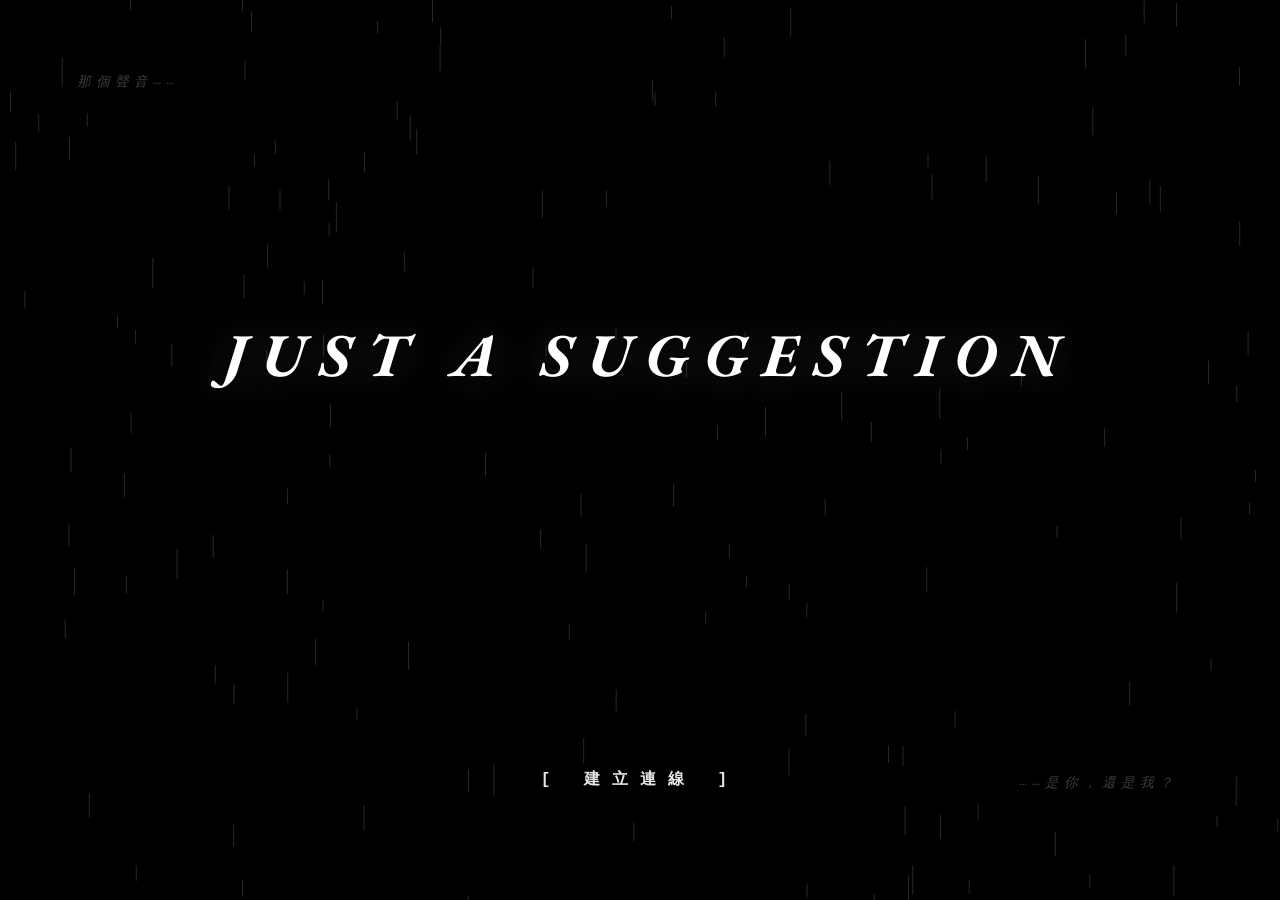
==== Just_A_Suggestion_v2/static/index.html @ a945b435 "feat: stabilize Manga Soul engine with improved UI scaling and mandatory interaction v3.1" ====
<!DOCTYPE html>
<html lang="zh-TW">
<head>
    <meta charset="UTF-8">
    <meta name="viewport" content="width=device-width, initial-scale=1.0">
    <title>Just a Suggestion | 只是一個建議</title>
    <link rel="stylesheet" href="style_v21_final.css">
    <link href="https://fonts.googleapis.com/css2?family=Noto+Sans+TC:wght@300;400;700&family=EB+Garamond:ital,wght@0,400;1,400&display=swap" rel="stylesheet">
</head>
    <!-- 全域降雨效果層 -->
    <canvas id="rain-canvas" style="position: fixed; inset: 0; z-index: 600; pointer-events: none; opacity: 0.4;"></canvas>

    <div id="overlay">
        <!-- 全螢幕動態影片背景 -->
        <video id="cover-video" autoplay muted loop playsinline style="
            position: absolute; inset: 0;
            width: 100%; height: 100%;
            object-fit: cover;
            filter: brightness(0.5) contrast(1.2) grayscale(0.2);
            z-index: 0;
        ">
            <source src="assets/video.mp4" type="video/mp4">
        </video>

        <!-- 腦內聲音雜訊：局部掃描線效果 (位於畫面中上方) -->
        <div class="consciousness-glitch" style="
            position: absolute; top: 20%; left: 50%; transform: translateX(-50%);
            width: 300px; height: 300px;
            background: repeating-linear-gradient(0deg, transparent, transparent 1px, rgba(255,255,255,0.03) 1px, rgba(255,255,255,0.03) 2px);
            z-index: 1; pointer-events: none;
            mask-image: radial-gradient(circle, black 30%, transparent 70%);
            mix-blend-mode: overlay;
        "></div>

        <!-- 畫面暈影 (Vignetting) -->
        <div style="
            position: absolute; inset: 0;
            background: radial-gradient(circle, transparent 20%, rgba(0,0,0,0.7) 100%);
            z-index: 2; pointer-events: none;
        "></div>

        <!-- [文字錯位佈局] -->
        
        <!-- 左上角低語 -->
        <div style="
            position: absolute; top: 8vh; left: 6vw; z-index: 5;
            color: rgba(120, 120, 120, 0.5);
            font-family: 'EB Garamond', serif; font-style: italic;
            font-size: 0.85rem; letter-spacing: 5px;
            animation: text-float 8s ease-in-out infinite;
        ">那個聲音⋯⋯</div>

        <!-- 右下角回響 -->
        <div style="
            position: absolute; bottom: 12vh; right: 8vw; z-index: 5;
            color: rgba(120, 120, 120, 0.5);
            font-family: 'EB Garamond', serif; font-style: italic;
            font-size: 0.85rem; letter-spacing: 5px;
            animation: text-float 8s ease-in-out infinite reverse;
        ">⋯⋯是你，還是我？</div>

        <!-- 核心內容區 -->
        <div style="
            position: relative; z-index: 4;
            display: flex; flex-direction: column; align-items: center;
            height: 100%; width: 100%;
        ">
            <!-- [響應式標題] 寬屏單行，豎屏雙行 -->
            <div style="margin-top: 35vh; width: 100%; text-align: center; padding: 0 5vw; box-sizing: border-box;">
                <div class="title-ink-wrapper">
                    <h1 class="ink-title">
                        JUST A<br class="br-mobile"> SUGGESTION
                    </h1>
                </div>
            </div>

            <!-- [去框化按鈕] -->
            <div style="margin-top: auto; padding-bottom: 10vh;">
                <button class="btn-terminal" onclick="startGame()">
                    [ 建立連線 ]
                </button>
            </div>
        </div>
    </div>

    <div id="game-container" style="border: none; box-shadow: none; padding: 0; width: 100vw; height: 100vh; max-width: none;">
        <!-- 儀表板改為隱藏狀態，保留 DOM 供 JS 更新數據，但不再顯示 -->
        <header id="monitor-dashboard" style="display: none;"></header>

        <div id="scene-container" style="flex: 1; border: none; margin: 0; max-height: none; background: #000;">
            <!-- 移除 OSD 條 -->
            <div id="monitor-osd-bar" style="display: none;"></div>
            
            <img id="scene-image" src="" alt="Game Scene" style="filter: contrast(1.1) brightness(0.9); object-fit: cover;">
            <div id="memory-fragment"></div>
            <div class="vignette" style="background: radial-gradient(ellipse, transparent 50%, rgba(0,0,0,0.7) 100%);"></div>
            <div id="noise-layer"></div>
            <div class="panel-border" style="display: none;"></div>
        </div>

        <div id="dialogue-box" style="background: transparent; border: none; text-align: center; padding: 20px 10%; margin-bottom: 20px;">
            <div id="status-indicator" style="font-family: 'Courier New', monospace; font-size: 0.6rem; color: rgba(255,255,255,0.1); letter-spacing: 5px; margin-bottom: 10px;">[SYNCED]</div>
            <div id="speaker" style="font-family: 'Courier New', monospace; color: #444; font-size: 0.75rem; letter-spacing: 6px; margin-bottom: 15px; text-transform: uppercase;">青年</div>
            <p id="text-content" style="font-family: 'EB Garamond', serif; font-size: 1.25rem; line-height: 1.8; color: #999; font-style: italic; text-shadow: 0 0 20px rgba(0,0,0,1);">......</p>
        </div>
        <p id="narrator-text" style="color: #333; text-align: center; font-size: 0.75rem; letter-spacing: 2px; font-style: italic;"></p>

        <div id="input-area" style="width: 50%; max-width: 500px; margin: 0 auto 50px auto; border: none; border-bottom: 1px solid rgba(255,255,255,0.1); padding: 5px 0;">
            <input type="text" id="suggestion-input" placeholder="在影子的深處，你正想著..." autocomplete="off" style="background: transparent; border: none; color: #fff; font-family: 'Courier New', monospace; font-size: 0.9rem; padding: 10px; width: 100%; outline: none; letter-spacing: 2px;">
            <button id="submit-btn" onclick="sendSuggestion()" style="background: transparent; border: none; color: #444; font-family: 'Courier New', monospace; letter-spacing: 4px; cursor: pointer; text-transform: uppercase; font-size: 0.75rem;">Enter</button>
        </div>
        
        <div id="inventory-display" style="margin-top: 10px; font-size: 0.8rem; color: #555;">
            物品: <span id="inventory-list">無</span>
        </div>
    </div>

    <!-- 音效與 BGM (可替換) -->
    <audio id="bgm" loop>
        <source src="https://ia800109.us.archive.org/30/items/DarkAmbient_728/DarkAmbient.mp3" type="audio/mpeg">
    </audio>

    <div id="prologue-overlay" style="display: none;">
        <div id="skip-btn" onclick="skipPrologue()">SKIP >></div>
    </div>

    <script>
        // 優化影片循環效果：減少結尾重置時的閃爍感
        window.addEventListener('DOMContentLoaded', () => {
            const video = document.getElementById('cover-video');
            if (video) {
                // 監控影片時間，在快結束前 0.5 秒開始淡出
                video.addEventListener('timeupdate', function() {
                    const buffer = 0.5;
                    if (video.duration - video.currentTime < buffer) {
                        video.style.opacity = '0';
                        video.style.transition = 'opacity 0.5s ease';
                    } else if (video.currentTime < buffer) {
                        video.style.opacity = '1';
                    }
                });

                // 影片結束時瞬間回到開頭並重新播放，同時恢復透明度
                video.onended = function() {
                    video.currentTime = 0.1; // 避開可能存在的檔案頭部空白
                    video.play();
                    video.style.opacity = '1';
                };
            }
        });
    </script>
    <script src="game.js"></script>
</body>
</html>
---- Just_A_Suggestion_v2/static/style_v21_final.css ----
:root {
    --bg-color: #050505;
    --text-color: #d1d1d1;
    --accent-color: #222;
    --danger-color: #8b0000;
    --trust-color: #2f4f4f;
    --font-main: 'Noto Sans TC', sans-serif;
}

* {
    margin: 0;
    padding: 0;
    box-sizing: border-box;
}

body {
    background-color: var(--bg-color);
    color: var(--text-color);
    font-family: var(--font-main);
    overflow: hidden;
    height: 100dvh; /* 使用動態視窗高度 */
    display: flex;
    justify-content: center;
    align-items: center;
    padding: env(safe-area-inset-top) env(safe-area-inset-right) env(safe-area-inset-bottom) env(safe-area-inset-left);
}

#game-container {
    width: 98vw;
    max-width: 1200px;
    height: 98dvh;
    position: relative;
    display: flex;
    flex-direction: column;
    align-items: center; /* 強制所有子元素水平置中 */
    padding: 0.5rem clamp(0.5rem, 2vh, 1.5rem) clamp(0.5rem, 2vh, 1.5rem) clamp(0.5rem, 2vh, 1.5rem);
    background: #000;
    border: 1px solid #1a1a1a;
    box-shadow: 0 0 100px rgba(0,0,0,1);
    opacity: 1;
}

/* 夢境序章 */
#prologue-overlay {
    position: fixed;
    top: 0; left: 0; width: 100%; height: 100%;
    background: #000;
    z-index: 200;
    display: flex;
    justify-content: center;
    align-items: center;
    color: #eee;
    font-size: 1.5rem;
    letter-spacing: 5px;
    text-align: center;
    padding: 2em;
}

#skip-btn {
    position: absolute;
    top: 30px;
    right: 40px;
    font-size: 0.8rem;
    color: #444;
    letter-spacing: 2px;
    cursor: pointer;
    border: 1px solid #222;
    padding: 5px 15px;
    transition: all 0.3s;
    z-index: 210;
}

#skip-btn:hover {
    color: #888;
    border-color: #555;
    background: rgba(255,255,255,0.05);
}

.dream-text {
    opacity: 0;
    animation: dream-fade 4s ease-in-out forwards;
}

@keyframes dream-fade {
    0% { opacity: 0; filter: blur(10px); }
    30% { opacity: 1; filter: blur(0px); }
    70% { opacity: 1; filter: blur(0px); }
    100% { opacity: 0; filter: blur(5px); }
}

/* 監視器啟動故障效果 */
.power-on-glitch {
    animation: glitch-boot 0.8s steps(1) infinite;
}

@keyframes glitch-boot {
    0% { opacity: 0; transform: scale(1.1) skew(5deg); filter: brightness(2) contrast(2); }
    10% { opacity: 1; transform: scale(1) skew(0deg); filter: none; }
    20% { opacity: 0.5; transform: translate(10px, -5px); }
    30% { opacity: 1; filter: hue-rotate(90deg); }
    40% { opacity: 0; }
    50% { opacity: 1; transform: scaleY(0.1); }
    60% { opacity: 1; transform: scaleY(1); }
    100% { opacity: 1; }
}

/* 遮罩/開場效果 */
#overlay {
    position: absolute;
    top: 0; left: 0; width: 100%; height: 100%;
    background: #000;
    z-index: 100;
    display: flex;
    flex-direction: column;
    justify-content: center;
    align-items: center;
    transition: opacity 1.5s ease;
}

#overlay img {
    mask-image: radial-gradient(circle, black 50%, transparent 100%);
    filter: contrast(1.5) grayscale(1) brightness(0.7);
    margin-bottom: 20px;
    width: 50% !important;
    max-width: 500px;
}

/* 墨跡化標題樣式 */
.title-ink-wrapper {
    display: inline-block;
    filter: drop-shadow(0 0 15px rgba(255,255,255,0.1));
}

.ink-title {
    font-family: 'EB Garamond', serif;
    font-size: clamp(1.8rem, 6vw, 3.8rem);
    font-weight: 700;
    letter-spacing: 15px;
    margin-right: -15px;
    color: #fff;
    text-transform: uppercase;
    font-style: italic;
    animation: ink-breathe 8s ease-in-out infinite;
    text-shadow: 0 0 20px rgba(0,0,0,0.9), 0 5px 30px rgba(0,0,0,0.8);
    display: inline-block;
    white-space: nowrap;
}

/* 響應式：豎屏時允許換行並縮小字級 */
@media (max-aspect-ratio: 1/1) {
    .ink-title {
        white-space: normal;
        line-height: 1.2;
        letter-spacing: 10px;
        margin-right: -10px;
        font-size: clamp(2rem, 10vw, 3rem);
    }
    .br-mobile { display: block !important; }
}

@media (min-aspect-ratio: 1/1) {
    .br-mobile { display: none !important; }
}

@keyframes ink-breathe {
    0%, 100% { opacity: 0.5; filter: blur(1.5px); letter-spacing: 22px; }
    50% { opacity: 0.85; filter: blur(0px); letter-spacing: 24px; }
}

/* 去框化終端按鈕 */
.btn-terminal {
    background: transparent;
    border: none;
    color: rgba(255, 255, 255, 0.9);
    font-family: 'Courier New', monospace;
    font-weight: bold;
    font-size: 1rem;
    letter-spacing: 12px;
    cursor: pointer;
    transition: all 0.5s ease;
    padding: 20px;
    text-transform: uppercase;
    text-shadow: 0 0 10px rgba(0,0,0,0.8), 0 0 20px rgba(0,0,0,0.5);
}

.btn-terminal:hover {
    color: #fff;
    text-shadow: 0 0 25px rgba(255,255,255,0.6);
    letter-spacing: 16px;
    transform: translateY(-3px);
}

/* 文字漂浮低語 */
@keyframes text-float {
    0%, 100% { transform: translate(0, 0); opacity: 0.3; }
    50% { transform: translate(5px, -5px); opacity: 0.6; }
}

/* 遊戲儀表板 */
#monitor-dashboard {
    flex-shrink: 0; /* 禁止壓縮，保護數值可見性 */
    display: flex;
    justify-content: space-between;
    gap: 1rem;
    margin-bottom: 1rem;
    background: #050505;
    padding: 1rem;
    border: 1px solid #1a1a1a;
    background-image: 
        linear-gradient(rgba(0, 255, 0, 0.05) 1px, transparent 1px),
        linear-gradient(90deg, rgba(0, 255, 0, 0.05) 1px, transparent 1px);
    background-size: 20px 20px;
    position: relative;
    overflow: visible; /* 允許數值文字稍微溢出以防切斷 */
}

.monitor-item { flex: 1; display: flex; flex-direction: column; gap: 0.5rem; position: relative; }
.wave-label-container { display: flex; align-items: center; gap: 0.5rem; z-index: 3; }
.anatomical-brain, .anatomical-heart { width: clamp(30px, 6vw, 45px); height: clamp(30px, 6vw, 45px); transition: transform 0.3s; }
.anatomical-brain:hover, .anatomical-heart:hover { transform: scale(1.1); }
.anatomical-brain { color: var(--trust-color); filter: drop-shadow(0 0 15px var(--trust-color)) brightness(1.6); }
.anatomical-heart { color: var(--danger-color); filter: drop-shadow(0 0 15px var(--danger-color)) brightness(1.6); }
.vitals-label { font-size: clamp(0.6rem, 1.5vw, 0.75rem); color: #aaa; letter-spacing: 2px; font-weight: bold; text-shadow: 0 0 5px rgba(0,0,0,0.5); }
.canvas-wrapper { 
    position: relative; 
    height: clamp(40px, 8vh, 60px); 
    background: rgba(0,0,0,0.3); 
    border: 1px solid #111; 
}
#ecg-canvas, #eeg-canvas { width: 100%; height: 100%; }

.monitor-text {
    position: absolute;
    top: 0.3rem;
    right: 0.5rem;
    font-size: clamp(0.7rem, 1.8vw, 0.9rem);
    font-family: monospace;
    color: #ffffff; /* 強制白色 */
    text-shadow: 0 0 8px rgba(0,0,0,1), 0 0 3px rgba(0,0,0,1); /* 多層陰影防止被波形擋住 */
    font-weight: bold;
    pointer-events: none;
    z-index: 5;
}
.monitor-text.danger { color: #ff3333; text-shadow: 0 0 10px rgba(0,0,0,1); }

/* 行動裝置適應性優化 */
@media (max-width: 600px) {
    #monitor-dashboard {
        flex-direction: column;
        gap: 0.8rem;
        padding: 0.8rem;
    }
    
    .monitor-item {
        width: 100%;
    }
    
    .canvas-wrapper {
        height: 50px;
    }
    
    #scene-container {
        max-height: 40vh; /* 手機版畫面縮小，讓出空間給對話與輸入 */
    }
    
    #dialogue-box {
        padding: 0.8rem;
        min-height: 100px;
    }
    
    #text-content {
        line-height: 1.4;
    }
}

@media (max-height: 500px) and (orientation: landscape) {
    /* 針對橫向超矮螢幕的特殊優化 */
    #monitor-dashboard { display: none; } /* 隱藏儀表板以確保能看到畫面與對話 */
    #scene-container { max-height: 45vh; }
}

/* 核心圖片容器 - 強制 16:9 電影比例 */
#scene-container {
    width: 85%; /* 等比例縮小寬度 */
    margin: 0 auto 1.5rem auto; /* 靠上、置中，增加下方間距 */
    flex-shrink: 0; /* 禁止被壓縮 */
    aspect-ratio: 16 / 9; /* 鎖定 16:9 比例 */
    display: flex;
    align-items: center;
    justify-content: center;
    position: relative;
    background: #000;
    border: 1px solid #1a1a1a;
    overflow: hidden;
    max-height: 50vh; /* 限制最大高度 */
    box-shadow: inset 0 0 50px rgba(0,0,0,0.9), 0 10px 30px rgba(0,0,0,0.5);
}

#scene-image {
    width: 100%;
    height: 100%;
    object-fit: cover; /* 讓圖片填滿容器，確保 16:9 構圖震撼力 */
    display: block;
    filter: contrast(1.1) grayscale(1) brightness(0.85);
    transition: opacity 1s;
    z-index: 1;
}

/* 監視器標示 */
#monitor-osd-bar {
    position: absolute; top: 0; left: 0; width: 100%; height: 30px;
    background: rgba(0, 0, 0, 0.7);
    display: flex; justify-content: space-between; align-items: center;
    padding: 0 15px; z-index: 10;
    font-family: monospace;
}

.osd-text { color: #4df163; font-size: 0.75rem; }
#rec-indicator { color: #ff0000; font-size: 0.7rem; animation: blink 1s step-end infinite; }
@keyframes blink { 50% { opacity: 0; } }

/* 對話與輸入區 */
#dialogue-box {
    width: 100%; /* 確保對話框佔滿可視寬度並內容置中 */
    flex-shrink: 0;
    padding: clamp(1rem, 3vh, 1.5rem);
    background: #080808;
    border-top: 1px solid #151515;
    min-height: clamp(100px, 15vh, 150px);
    overflow-y: auto; /* 預防文字溢出 */
}

#speaker { font-size: clamp(0.7rem, 1.5vw, 0.8rem); color: #444; letter-spacing: 3px; margin-bottom: 0.5rem; }
#text-content { font-size: clamp(0.9rem, 2.5vw, 1.1rem); line-height: 1.6; color: #999; }
#desc-content { font-size: clamp(0.75rem, 2vw, 0.85rem); color: #555; margin-top: 0.5rem; }

#input-area {
    flex-shrink: 0;
    margin-top: 1rem;
    display: flex;
    border: 1px solid #151515;
}

#suggestion-input {
    flex: 1;
    background: transparent;
    border: none;
    color: #fff;
    padding: clamp(10px, 2vh, 15px);
    font-size: clamp(0.9rem, 2vw, 1rem);
    outline: none;
}

#submit-btn {
    background: #111; color: #555; border: none; padding: 0 clamp(15px, 4vw, 30px);
    cursor: pointer; transition: 0.3s;
    font-size: clamp(0.8rem, 2vw, 1rem);
}
#submit-btn:hover { background: #222; color: #fff; }

#inventory-display {
    flex-shrink: 0;
    margin-top: 0.5rem;
    font-size: clamp(0.7rem, 1.5vw, 0.8rem);
    color: #444;
}

.monologue-style { font-style: italic; color: #888; }
.vignette {
    position: absolute; top: 0; left: 0; right: 0; bottom: 0;
    background: radial-gradient(circle, transparent 40%, rgba(0,0,0,0.8) 100%);
    pointer-events: none;
    z-index: 5;
}

/* 記憶碎片 - 劇院式浮層 */
#memory-fragment {
    position: absolute;
    top: 50%;
    left: 50%;
    transform: translate(-50%, -50%);
    z-index: 50;
    color: #fff;
    font-family: 'EB Garamond', serif;
    font-style: italic;
    font-size: clamp(1.2rem, 3vw, 1.8rem);
    text-shadow: 0 0 15px rgba(255,255,255,0.6), 0 0 30px rgba(0,0,0,1);
    text-align: center;
    width: 80%;
    pointer-events: none;
    opacity: 0;
    letter-spacing: 10px;
    transition: opacity 1.5s ease;
}

#memory-fragment.fragment-glitch {
    animation: fragment-ink-reveal 6s ease-in-out forwards;
}

@keyframes fragment-ink-reveal {
    0% { opacity: 0; filter: blur(15px); letter-spacing: 20px; }
    20% { opacity: 1; filter: blur(0px); letter-spacing: 6px; }
    80% { opacity: 1; filter: blur(0px); letter-spacing: 6px; }
    100% { opacity: 0; filter: blur(5px); letter-spacing: 10px; }
}
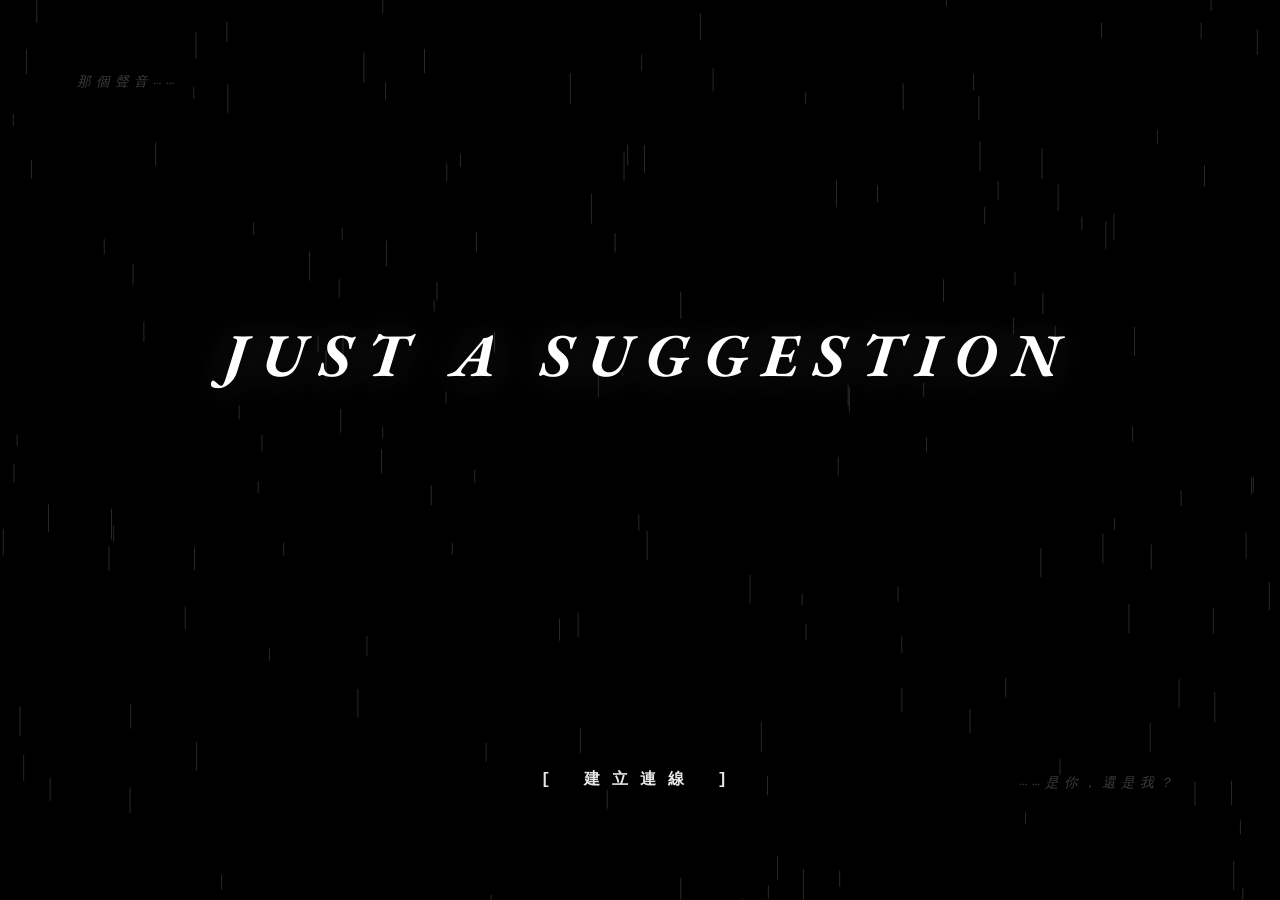
==== commit bd7a5642: "feat(Just_A_Suggestion_v2): implement emergent sandbox endings, split UI dialogue/narration, and opt" ====
--- a/Just_A_Suggestion_v2/static/index.html
+++ b/Just_A_Suggestion_v2/static/index.html
@@ -101,9 +101,9 @@
         <div id="dialogue-box" style="background: transparent; border: none; text-align: center; padding: 20px 10%; margin-bottom: 20px;">
             <div id="status-indicator" style="font-family: 'Courier New', monospace; font-size: 0.6rem; color: rgba(255,255,255,0.1); letter-spacing: 5px; margin-bottom: 10px;">[SYNCED]</div>
             <div id="speaker" style="font-family: 'Courier New', monospace; color: #444; font-size: 0.75rem; letter-spacing: 6px; margin-bottom: 15px; text-transform: uppercase;">青年</div>
-            <p id="text-content" style="font-family: 'EB Garamond', serif; font-size: 1.25rem; line-height: 1.8; color: #999; font-style: italic; text-shadow: 0 0 20px rgba(0,0,0,1);">......</p>
+            <p id="text-content" style="font-family: 'EB Garamond', serif; font-size: 1.35rem; line-height: 1.8; color: #ffffff; font-style: italic; text-shadow: 0 0 20px rgba(0,0,0,1);">......</p>
         </div>
-        <p id="narrator-text" style="color: #333; text-align: center; font-size: 0.75rem; letter-spacing: 2px; font-style: italic;"></p>
+        <p id="narrator-text" style="color: #666666; text-align: center; font-size: 0.85rem; letter-spacing: 2px; font-style: italic;"></p>
 
         <div id="input-area" style="width: 50%; max-width: 500px; margin: 0 auto 50px auto; border: none; border-bottom: 1px solid rgba(255,255,255,0.1); padding: 5px 0;">
             <input type="text" id="suggestion-input" placeholder="在影子的深處，你正想著..." autocomplete="off" style="background: transparent; border: none; color: #fff; font-family: 'Courier New', monospace; font-size: 0.9rem; padding: 10px; width: 100%; outline: none; letter-spacing: 2px;">
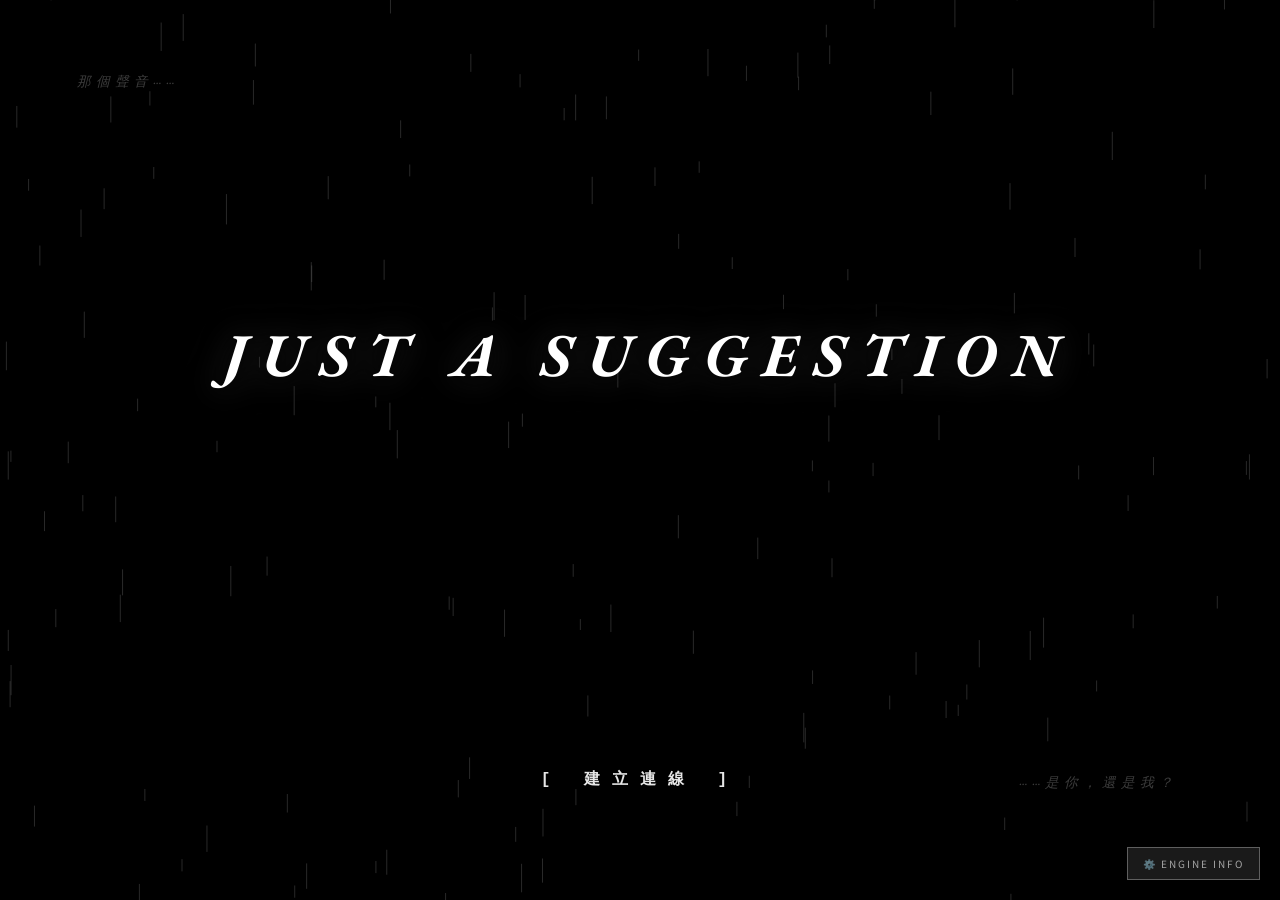
==== commit 780cc266: "feat(v34.0): Emotional-first narrative + Heavy Ink Noir V33.8 + resistance mechanic" ====
--- a/Just_A_Suggestion_v2/static/index.html
+++ b/Just_A_Suggestion_v2/static/index.html
@@ -87,23 +87,49 @@
         <!-- 儀表板改為隱藏狀態，保留 DOM 供 JS 更新數據，但不再顯示 -->
         <header id="monitor-dashboard" style="display: none;"></header>
 
-        <div id="scene-container" style="flex: 1; border: none; margin: 0; max-height: none; background: #000;">
+        <div id="scene-container" style="flex: 1; border: none; margin: 0; max-height: none; background: #000; position: relative;">
             <!-- 移除 OSD 條 -->
             <div id="monitor-osd-bar" style="display: none;"></div>
             
-            <img id="scene-image" src="" alt="Game Scene" style="filter: contrast(1.1) brightness(0.9); object-fit: cover;">
+            <img id="scene-image" src="" alt="Game Scene" style="filter: contrast(1.1) brightness(0.9); object-fit: cover; width: 100%; height: 100%;">
             <div id="memory-fragment"></div>
             <div class="vignette" style="background: radial-gradient(ellipse, transparent 50%, rgba(0,0,0,0.7) 100%);"></div>
             <div id="noise-layer"></div>
             <div class="panel-border" style="display: none;"></div>
+
+            <!-- ⭐ 台詞疊加在圖片上中間 -->
+            <div id="dialogue-box" style="
+                position: absolute;
+                bottom: 18%;
+                left: 50%;
+                transform: translateX(-50%);
+                width: 80%;
+                text-align: center;
+                background: linear-gradient(transparent, rgba(0,0,0,0.6) 30%, rgba(0,0,0,0.6) 70%, transparent);
+                padding: 20px 40px;
+                border-radius: 4px;
+                z-index: 10;
+            ">
+                <div id="status-indicator" style="font-family: 'Courier New', monospace; font-size: 0.6rem; color: rgba(255,255,255,0.15); letter-spacing: 5px; margin-bottom: 6px;">[SYNCED]</div>
+                <div id="speaker" style="font-family: 'Courier New', monospace; color: #888; font-size: 0.7rem; letter-spacing: 6px; margin-bottom: 10px; text-transform: uppercase;">青年</div>
+                <p id="text-content" style="font-family: 'EB Garamond', serif; font-size: 1.4rem; line-height: 1.9; color: #ffffff; font-style: italic; text-shadow: 0 2px 12px rgba(0,0,0,1), 0 0 30px rgba(0,0,0,0.8); margin: 0;">......</p>
+            </div>
         </div>
 
-        <div id="dialogue-box" style="background: transparent; border: none; text-align: center; padding: 20px 10%; margin-bottom: 20px;">
-            <div id="status-indicator" style="font-family: 'Courier New', monospace; font-size: 0.6rem; color: rgba(255,255,255,0.1); letter-spacing: 5px; margin-bottom: 10px;">[SYNCED]</div>
-            <div id="speaker" style="font-family: 'Courier New', monospace; color: #444; font-size: 0.75rem; letter-spacing: 6px; margin-bottom: 15px; text-transform: uppercase;">青年</div>
-            <p id="text-content" style="font-family: 'EB Garamond', serif; font-size: 1.35rem; line-height: 1.8; color: #ffffff; font-style: italic; text-shadow: 0 0 20px rgba(0,0,0,1);">......</p>
-        </div>
-        <p id="narrator-text" style="color: #666666; text-align: center; font-size: 0.85rem; letter-spacing: 2px; font-style: italic;"></p>
+        <!-- ⭐ 旁白固定在底部 -->
+        <p id="narrator-text" style="
+            color: #888888;
+            text-align: center;
+            font-size: 0.8rem;
+            letter-spacing: 2px;
+            font-style: italic;
+            padding: 10px 10%;
+            min-height: 2.5em;
+            line-height: 1.8;
+            background: rgba(0,0,0,0.85);
+            border-top: 1px solid rgba(255,255,255,0.05);
+            margin: 0;
+        "></p>
 
         <div id="input-area" style="width: 50%; max-width: 500px; margin: 0 auto 50px auto; border: none; border-bottom: 1px solid rgba(255,255,255,0.1); padding: 5px 0;">
             <input type="text" id="suggestion-input" placeholder="在影子的深處，你正想著..." autocomplete="off" style="background: transparent; border: none; color: #fff; font-family: 'Courier New', monospace; font-size: 0.9rem; padding: 10px; width: 100%; outline: none; letter-spacing: 2px;">
@@ -149,6 +175,19 @@
             }
         });
     </script>
+    <!-- 工程監控面板 (Debug Panel) -->
+    <div id="debug-toggle" onclick="toggleDebug()">⚙️ ENGINE INFO</div>
+    <div id="debug-panel">
+        <h3>ENGINE MONITOR v27.2</h3>
+        <div class="debug-item"><span>MODEL:</span> <span id="debug-model">-</span></div>
+        <div class="debug-item"><span>LATENCY:</span> <span id="debug-latency">-</span>s</div>
+        <div class="debug-item"><span>STATUS:</span> <span id="debug-status">IDLE</span></div>
+        <hr>
+        <div class="debug-item"><span>FINAL PROMPT:</span></div>
+        <div id="debug-prompt">Waiting for input...</div>
+        <div id="debug-error" style="color: #ff4444; margin-top: 10px; font-size: 10px; display: none;"></div>
+    </div>
+
     <script src="game.js"></script>
 </body>
 </html>
--- a/Just_A_Suggestion_v2/static/style_v21_final.css
+++ b/Just_A_Suggestion_v2/static/style_v21_final.css
@@ -402,4 +402,79 @@
     20% { opacity: 1; filter: blur(0px); letter-spacing: 6px; }
     80% { opacity: 1; filter: blur(0px); letter-spacing: 6px; }
     100% { opacity: 0; filter: blur(5px); letter-spacing: 10px; }
+}
+
+/* ── 工程監控面板 (Engine Monitor) ── */
+#debug-toggle {
+    position: fixed;
+    right: 20px;
+    bottom: 20px;
+    z-index: 2000;
+    background: rgba(255, 255, 255, 0.1);
+    border: 1px solid rgba(255, 255, 255, 0.3);
+    color: rgba(255, 255, 255, 0.6);
+    padding: 8px 15px;
+    font-size: 10px;
+    letter-spacing: 2px;
+    cursor: pointer;
+    backdrop-filter: blur(5px);
+    transition: all 0.3s ease;
+}
+
+#debug-toggle:hover {
+    background: rgba(255, 255, 255, 0.2);
+    color: #fff;
+}
+
+#debug-panel {
+    position: fixed;
+    right: 20px;
+    bottom: 60px;
+    width: 300px;
+    max-height: 400px;
+    background: rgba(0, 0, 0, 0.85);
+    border: 1px solid rgba(255, 255, 255, 0.2);
+    padding: 20px;
+    z-index: 1999;
+    display: none;
+    overflow-y: auto;
+    font-family: monospace;
+    font-size: 12px;
+    color: #aaa;
+    box-shadow: 0 10px 30px rgba(0,0,0,0.5);
+    backdrop-filter: blur(10px);
+}
+
+#debug-panel h3 {
+    font-size: 14px;
+    color: #fff;
+    margin-bottom: 15px;
+    letter-spacing: 1px;
+}
+
+.debug-item {
+    margin-bottom: 8px;
+    line-height: 1.4;
+}
+
+.debug-item span {
+    color: #555;
+    margin-right: 5px;
+    font-weight: bold;
+}
+
+#debug-prompt {
+    font-size: 10px;
+    background: rgba(255, 255, 255, 0.05);
+    padding: 10px;
+    margin-top: 5px;
+    white-space: pre-wrap;
+    word-break: break-all;
+    border-left: 2px solid #333;
+}
+
+hr {
+    border: none;
+    border-top: 1px solid #333;
+    margin: 15px 0;
 }
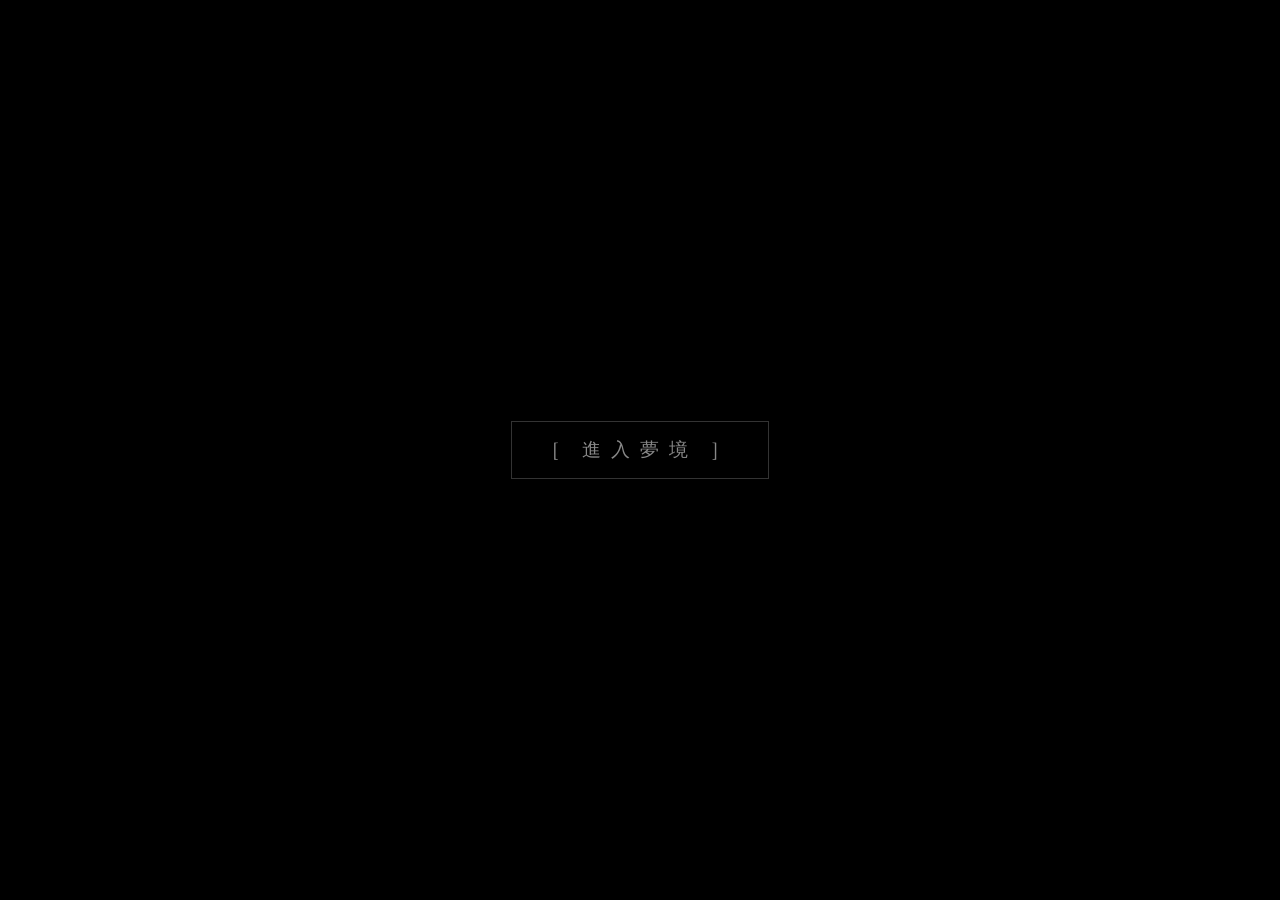
==== commit 87031081: "feat: 完成 Cinematic Intro 系統、音效無縫銜接與 UI 防閃爍優化" ====
--- a/Just_A_Suggestion_v2/static/index.html
+++ b/Just_A_Suggestion_v2/static/index.html
@@ -10,16 +10,90 @@
     <!-- 全域降雨效果層 -->
     <canvas id="rain-canvas" style="position: fixed; inset: 0; z-index: 600; pointer-events: none; opacity: 0.4;"></canvas>
 
+    <!-- 全域音效控制面板 -->
+    <div id="audio-panel" style="
+        position: fixed; top: 25px; left: 35px; z-index: 9999;
+        font-family: 'Courier New', monospace; font-size: 0.75rem;
+        letter-spacing: 3px; user-select: none;
+    ">
+        <!-- 主按鈕 -->
+        <div id="audio-toggle-btn" onclick="toggleAudioPanel()" style="
+            color: rgba(255,255,255,0.4); cursor: pointer;
+            border: 1px solid transparent; padding: 5px 10px;
+            transition: all 0.3s; text-transform: uppercase;
+            text-shadow: 0 0 10px rgba(0,0,0,0.9);
+        " onmouseover="this.style.color='#fff'; this.style.borderColor='rgba(255,255,255,0.4)';"
+           onmouseout="this.style.color='rgba(255,255,255,0.4)'; this.style.borderColor='transparent';">
+            ♪ AUDIO
+        </div>
+
+        <!-- 展開的控制面板 -->
+        <div id="audio-controls-panel" style="
+            display: none; margin-top: 6px;
+            background: rgba(0,0,0,0.75); border: 1px solid rgba(255,255,255,0.12);
+            padding: 14px 16px; backdrop-filter: blur(6px);
+            min-width: 200px;
+        ">
+            <!-- 靜音開關 -->
+            <div style="display: flex; align-items: center; justify-content: space-between; margin-bottom: 12px;">
+                <span style="color: rgba(255,255,255,0.5);">MUTE</span>
+                <div id="mute-btn" onclick="toggleAudio()" style="
+                    color: #88cc88; cursor: pointer; letter-spacing: 2px;
+                    border: 1px solid rgba(136,204,136,0.4); padding: 2px 8px;
+                    transition: all 0.3s; font-size: 0.7rem;
+                ">ON</div>
+            </div>
+
+            <div style="width: 100%; height: 1px; background: rgba(255,255,255,0.08); margin-bottom: 12px;"></div>
+
+            <!-- BGM 音量 -->
+            <div style="margin-bottom: 10px;">
+                <div style="color: rgba(255,255,255,0.4); margin-bottom: 5px; font-size: 0.7rem;">
+                    BGM &nbsp;<span id="bgm-vol-label" style="color:rgba(255,255,255,0.6)">30%</span>
+                </div>
+                <input id="bgm-slider" type="range" min="0" max="100" value="30"
+                    oninput="setBgmVolume(this.value)"
+                    style="width: 100%; accent-color: #aaa; cursor: pointer; height: 3px;">
+            </div>
+
+            <!-- 雨聲音量 -->
+            <div>
+                <div style="color: rgba(255,255,255,0.4); margin-bottom: 5px; font-size: 0.7rem;">
+                    RAIN &nbsp;<span id="rain-vol-label" style="color:rgba(255,255,255,0.6)">50%</span>
+                </div>
+                <input id="rain-slider" type="range" min="0" max="100" value="50"
+                    oninput="setRainVolume(this.value)"
+                    style="width: 100%; accent-color: #aaa; cursor: pointer; height: 3px;">
+            </div>
+        </div>
+    </div>
+
+    <!-- [新增] 前置入口：解鎖音訊並進入夢境 -->
+    <div id="pre-entry" style="
+        position: fixed; inset: 0; z-index: 10000;
+        background: #000; display: flex; align-items: center; justify-content: center;
+        transition: opacity 2s ease-in-out;
+    ">
+        <button onclick="enterDream()" style="
+            background: transparent; border: 1px solid rgba(255,255,255,0.2);
+            color: #888; padding: 15px 40px; cursor: pointer;
+            letter-spacing: 10px; font-family: 'EB Garamond', serif;
+            font-size: 1.2rem; transition: all 0.8s;
+        " onmouseover="this.style.color='#fff'; this.style.borderColor='#fff';" onmouseout="this.style.color='#888'; this.style.borderColor='rgba(255,255,255,0.2)';">
+            [ 進入夢境 ]
+        </button>
+    </div>
+
     <div id="overlay">
-        <!-- 全螢幕動態影片背景 -->
-        <video id="cover-video" autoplay muted loop playsinline style="
+        <!-- 全螢幕背景影片序列 -->
+        <video id="cover-video" muted playsinline style="
             position: absolute; inset: 0;
             width: 100%; height: 100%;
             object-fit: cover;
-            filter: brightness(0.5) contrast(1.2) grayscale(0.2);
-            z-index: 0;
+            z-index: 1;
+            filter: brightness(0.6) contrast(1.1);
         ">
-            <source src="assets/video.mp4" type="video/mp4">
+            <source src="assets/1.0.mp4" type="video/mp4">
         </video>
 
         <!-- 腦內聲音雜訊：局部掃描線效果 (位於畫面中上方) -->
@@ -38,6 +112,8 @@
             background: radial-gradient(circle, transparent 20%, rgba(0,0,0,0.7) 100%);
             z-index: 2; pointer-events: none;
         "></div>
+
+
 
         <!-- [文字錯位佈局] -->
         
@@ -59,11 +135,13 @@
             animation: text-float 8s ease-in-out infinite reverse;
         ">⋯⋯是你，還是我？</div>
 
-        <!-- 核心內容區 -->
-        <div style="
+        <!-- 核心內容區 (初始隱藏，待 2.0 動畫開始時顯現) -->
+        <div id="title-container" style="
             position: relative; z-index: 4;
             display: flex; flex-direction: column; align-items: center;
             height: 100%; width: 100%;
+            opacity: 0; transition: opacity 3s ease-in-out;
+            pointer-events: none; /* 防止動畫結束前誤觸按鈕 */
         ">
             <!-- [響應式標題] 寬屏單行，豎屏雙行 -->
             <div style="margin-top: 35vh; width: 100%; text-align: center; padding: 0 5vw; box-sizing: border-box;">
@@ -77,13 +155,13 @@
             <!-- [去框化按鈕] -->
             <div style="margin-top: auto; padding-bottom: 10vh;">
                 <button class="btn-terminal" onclick="startGame()">
-                    [ 建立連線 ]
+                    [ 深入雨夜 ]
                 </button>
             </div>
         </div>
     </div>
 
-    <div id="game-container" style="border: none; box-shadow: none; padding: 0; width: 100vw; height: 100vh; max-width: none;">
+    <div id="game-container" style="display: none; border: none; box-shadow: none; padding: 0; width: 100vw; height: 100vh; max-width: none; flex-direction: column;">
         <!-- 儀表板改為隱藏狀態，保留 DOM 供 JS 更新數據，但不再顯示 -->
         <header id="monitor-dashboard" style="display: none;"></header>
 
@@ -118,17 +196,18 @@
 
         <!-- ⭐ 旁白固定在底部 -->
         <p id="narrator-text" style="
-            color: #888888;
+            color: #c0c0c0;
             text-align: center;
-            font-size: 0.8rem;
+            font-size: 0.95rem;
             letter-spacing: 2px;
             font-style: italic;
-            padding: 10px 10%;
+            padding: 14px 10%;
             min-height: 2.5em;
-            line-height: 1.8;
-            background: rgba(0,0,0,0.85);
-            border-top: 1px solid rgba(255,255,255,0.05);
+            line-height: 1.9;
+            background: rgba(0,0,0,0.88);
+            border-top: 1px solid rgba(255,255,255,0.08);
             margin: 0;
+            text-shadow: 0 1px 6px rgba(0,0,0,1);
         "></p>
 
         <div id="input-area" style="width: 50%; max-width: 500px; margin: 0 auto 50px auto; border: none; border-bottom: 1px solid rgba(255,255,255,0.1); padding: 5px 0;">
@@ -141,39 +220,76 @@
         </div>
     </div>
 
-    <!-- 音效與 BGM (可替換) -->
-    <audio id="bgm" loop>
-        <source src="https://ia800109.us.archive.org/30/items/DarkAmbient_728/DarkAmbient.mp3" type="audio/mpeg">
-    </audio>
+    <!-- 結局全螢幕覆蓋層 -->
+    <div id="ending-screen" style="
+        position: fixed; top: 0; left: 0; width: 100vw; height: 100vh;
+        background: #000; z-index: 9999; display: none; 
+        flex-direction: column; align-items: center; justify-content: center;
+        opacity: 0; transition: opacity 3s ease-in-out;
+        padding: 40px; box-sizing: border-box; text-align: center;
+    ">
+        <h1 id="ending-title-display" style="color: #fff; font-family: 'EB Garamond', serif; font-size: 2.5rem; letter-spacing: 10px; margin-bottom: 40px; text-shadow: 0 0 20px rgba(255,255,255,0.3);"></h1>
+        <p id="ending-narrative-display" style="color: #ccc; font-family: 'Noto Sans TC', sans-serif; font-size: 1.1rem; line-height: 2.2; letter-spacing: 4px; max-width: 700px; white-space: pre-wrap; font-style: italic;"></p>
+        <button onclick="location.reload()" style="margin-top: 60px; background: transparent; border: 1px solid rgba(255,255,255,0.2); color: #888; padding: 10px 30px; cursor: pointer; letter-spacing: 6px; font-family: 'Courier New', monospace; text-transform: uppercase; transition: all 0.5s;">RESTART</button>
+    </div>
+
+    <!-- 音效完全由 game.js 的 SoundManager 控制 (Web Audio API) -->
 
     <div id="prologue-overlay" style="display: none;">
         <div id="skip-btn" onclick="skipPrologue()">SKIP >></div>
     </div>
 
     <script>
-        // 優化影片循環效果：減少結尾重置時的閃爍感
-        window.addEventListener('DOMContentLoaded', () => {
+        // ── 開場動畫序列與音效自動化邏輯 ──
+        window.audioUnlocked = false;
+        window.introFinished = false;
+
+        function enterDream() {
+            const entry = document.getElementById('pre-entry');
             const video = document.getElementById('cover-video');
-            if (video) {
-                // 監控影片時間，在快結束前 0.5 秒開始淡出
-                video.addEventListener('timeupdate', function() {
-                    const buffer = 0.5;
-                    if (video.duration - video.currentTime < buffer) {
-                        video.style.opacity = '0';
-                        video.style.transition = 'opacity 0.5s ease';
-                    } else if (video.currentTime < buffer) {
-                        video.style.opacity = '1';
+            
+            // 1. 隱藏入口
+            entry.style.opacity = '0';
+            setTimeout(() => entry.style.display = 'none', 2000);
+
+            // 2. 解鎖音訊並開始播放雨聲 (在 1.0 播放時就有雨聲)
+            window.audioUnlocked = true;
+            if (typeof SoundManager !== 'undefined') {
+                if (!window.soundManager) window.soundManager = new SoundManager();
+                window.soundManager.startRain();
+                // 如果你希望 1.0 時也有音樂，可以取消註解下一行
+                // window.soundManager.playBGM('intro');
+            }
+
+            // 3. 啟動 1.0 影片 (解除 muted 雖然不一定成功，但雨聲已由 SoundManager 播放)
+            video.play();
+        }
+
+        const video = document.getElementById('cover-video');
+        if (video) {
+            video.onended = function() {
+                console.log("1.0 Animation finished -> Transitioning to 2.0 Loop");
+                video.src = "assets/2.0.mp4";
+                video.loop = true;
+                video.play();
+                window.introFinished = true;
+                
+                // 進入 2.0 循環後，播放標題音樂
+                if (window.audioUnlocked) {
+                    if (typeof SoundManager !== 'undefined') {
+                        if (!window.soundManager) window.soundManager = new SoundManager();
+                        window.soundManager.playBGM('intro');
                     }
-                });
-
-                // 影片結束時瞬間回到開頭並重新播放，同時恢復透明度
-                video.onended = function() {
-                    video.currentTime = 0.1; // 避開可能存在的檔案頭部空白
-                    video.play();
-                    video.style.opacity = '1';
-                };
-            }
-        });
+                }
+
+                // 顯現標題與按鈕
+                const titleContainer = document.getElementById('title-container');
+                if (titleContainer) {
+                    titleContainer.style.opacity = '1';
+                    titleContainer.style.pointerEvents = 'auto';
+                }
+            };
+        }
     </script>
     <!-- 工程監控面板 (Debug Panel) -->
     <div id="debug-toggle" onclick="toggleDebug()">⚙️ ENGINE INFO</div>
--- a/Just_A_Suggestion_v2/static/style_v21_final.css
+++ b/Just_A_Suggestion_v2/static/style_v21_final.css
@@ -47,6 +47,7 @@
     background: #000;
     z-index: 200;
     display: flex;
+    flex-direction: column;
     justify-content: center;
     align-items: center;
     color: #eee;
@@ -108,21 +109,27 @@
 #overlay {
     position: absolute;
     top: 0; left: 0; width: 100%; height: 100%;
-    background: #000;
+    background: #000; /* 防止閃爍，背景設為純黑 */
     z-index: 100;
     display: flex;
     flex-direction: column;
     justify-content: center;
     align-items: center;
-    transition: opacity 1.5s ease;
-}
-
-#overlay img {
-    mask-image: radial-gradient(circle, black 50%, transparent 100%);
-    filter: contrast(1.5) grayscale(1) brightness(0.7);
-    margin-bottom: 20px;
-    width: 50% !important;
-    max-width: 500px;
+    transition: opacity 2.5s ease;
+}
+
+#game-container {
+    display: none !important; /* 強制初始隱藏 */
+}
+
+#overlay img.cover-bg {
+    position: absolute;
+    inset: 0;
+    width: 100% !important;
+    height: 100% !important;
+    object-fit: cover;
+    z-index: -1; /* 放在文字後面 */
+    filter: brightness(0.35) contrast(1.1) grayscale(0.1);
 }
 
 /* 墨跡化標題樣式 */
@@ -279,31 +286,50 @@
     #scene-container { max-height: 45vh; }
 }
 
-/* 核心圖片容器 - 強制 16:9 電影比例 */
+/* 核心圖片容器 — Cinema 全屏模式
+   實際寬高由 HTML inline style 的 flex:1 / max-height:none 控制
+   這裡只設定外觀設定，不覆寫已知的 inline style */
 #scene-container {
-    width: 85%; /* 等比例縮小寬度 */
-    margin: 0 auto 1.5rem auto; /* 靠上、置中，增加下方間距 */
-    flex-shrink: 0; /* 禁止被壓縮 */
-    aspect-ratio: 16 / 9; /* 鎖定 16:9 比例 */
-    display: flex;
-    align-items: center;
-    justify-content: center;
     position: relative;
     background: #000;
-    border: 1px solid #1a1a1a;
     overflow: hidden;
-    max-height: 50vh; /* 限制最大高度 */
-    box-shadow: inset 0 0 50px rgba(0,0,0,0.9), 0 10px 30px rgba(0,0,0,0.5);
+    /* 筆記：不加 width / max-height / aspect-ratio —
+       它們已由 HTML flex:1 控制，避免衝突 */
 }
 
 #scene-image {
     width: 100%;
     height: 100%;
-    object-fit: cover; /* 讓圖片填滿容器，確保 16:9 構圖震撼力 */
+    object-fit: cover;
+    object-position: center center;
     display: block;
-    filter: contrast(1.1) grayscale(1) brightness(0.85);
-    transition: opacity 1s;
+    /* scale(1.1): 微幅放大裁去 Imagen 圖片的白邊
+       現在 CSS 已移除 aspect-ratio 衝突，不會再讓圖片看起來像 1:1 */
+    transform: scale(1.1);
+    transform-origin: center center;
+    filter: contrast(1.1) grayscale(1) brightness(0.85) blur(0px);
+    transition: opacity 1.2s ease, filter 1.2s ease;
     z-index: 1;
+}
+
+/* ── 白邊保險層：雙重防護（scale+漸層），覆蓋至 28% ── */
+#scene-container::after {
+    content: '';
+    position: absolute;
+    inset: 0;
+    background: linear-gradient(
+        to right,
+        rgba(0,0,0,0.95) 0%,
+        rgba(0,0,0,0.60) 12%,
+        rgba(0,0,0,0.15) 22%,
+        transparent      28%,
+        transparent      72%,
+        rgba(0,0,0,0.15) 78%,
+        rgba(0,0,0,0.60) 88%,
+        rgba(0,0,0,0.95) 100%
+    );
+    pointer-events: none;
+    z-index: 3;
 }
 
 /* 監視器標示 */
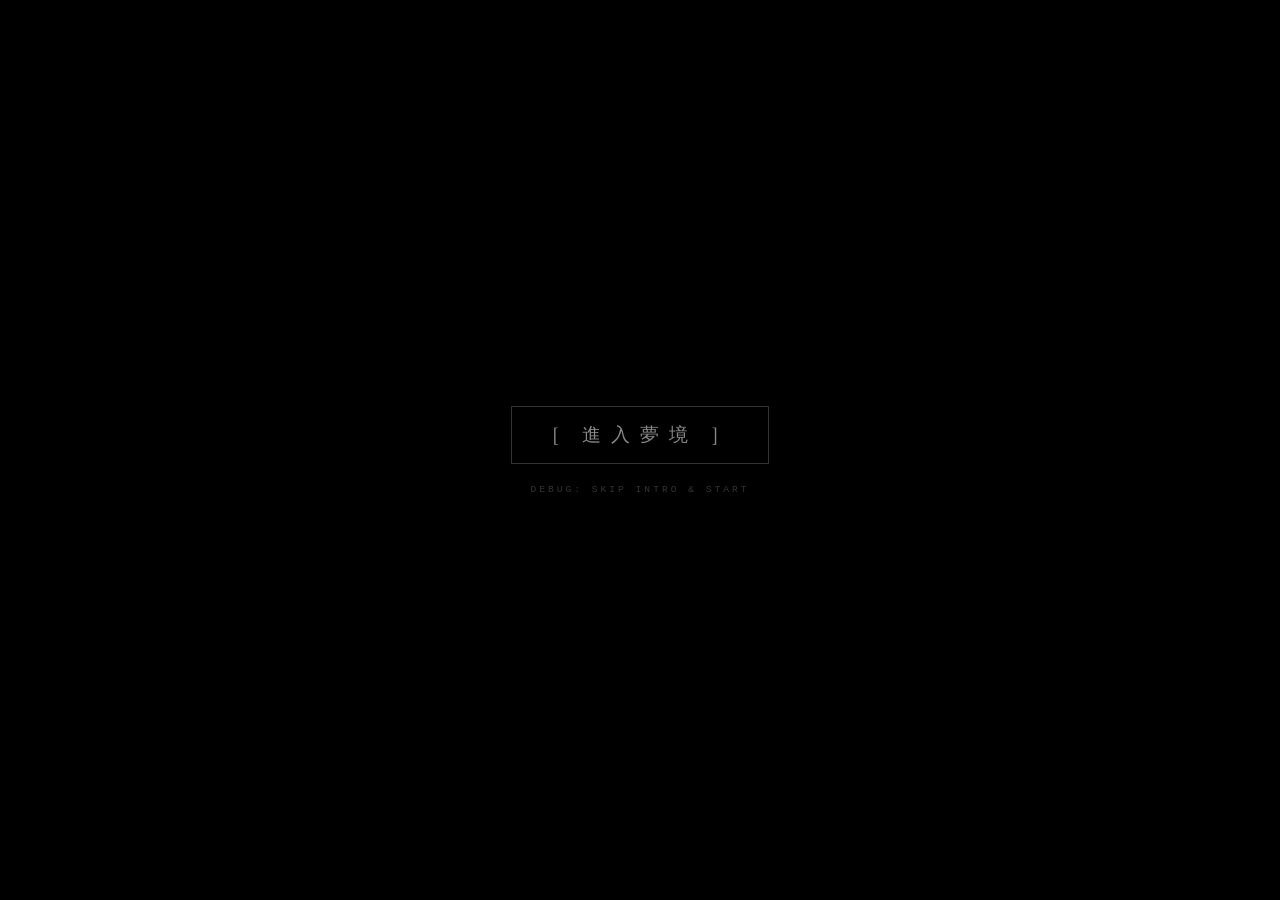
==== commit a821fcb6: "feat(Just_A_Suggestion): 客製化結局畫面與電影級運鏡優化 - 修復結局生成崩潰問題，並將結局文字與獨白寫入 - 新增：AI 客製化「結局專屬畫面」提示詞生成 - 修正：將主角衣" ====
--- a/Just_A_Suggestion_v2/static/index.html
+++ b/Just_A_Suggestion_v2/static/index.html
@@ -74,14 +74,19 @@
         background: #000; display: flex; align-items: center; justify-content: center;
         transition: opacity 2s ease-in-out;
     ">
-        <button onclick="enterDream()" style="
-            background: transparent; border: 1px solid rgba(255,255,255,0.2);
-            color: #888; padding: 15px 40px; cursor: pointer;
-            letter-spacing: 10px; font-family: 'EB Garamond', serif;
-            font-size: 1.2rem; transition: all 0.8s;
-        " onmouseover="this.style.color='#fff'; this.style.borderColor='#fff';" onmouseout="this.style.color='#888'; this.style.borderColor='rgba(255,255,255,0.2)';">
-            [ 進入夢境 ]
-        </button>
+        <div style="display: flex; flex-direction: column; align-items: center; gap: 20px;">
+            <button onclick="enterDream()" style="
+                background: transparent; border: 1px solid rgba(255,255,255,0.2);
+                color: #888; padding: 15px 40px; cursor: pointer;
+                letter-spacing: 10px; font-family: 'EB Garamond', serif;
+                font-size: 1.2rem; transition: all 0.8s;
+            " onmouseover="this.style.color='#fff'; this.style.borderColor='#fff';" onmouseout="this.style.color='#888'; this.style.borderColor='rgba(255,255,255,0.2)';">
+                [ 進入夢境 ]
+            </button>
+            <div onclick="quickStart()" style="color: rgba(255,255,255,0.2); font-family: 'Courier New', monospace; font-size: 0.6rem; letter-spacing: 3px; cursor: pointer;" onmouseover="this.style.color='rgba(255,255,255,0.5)';" onmouseout="this.style.color='rgba(255,255,255,0.2)';">
+                DEBUG: SKIP INTRO & START
+            </div>
+        </div>
     </div>
 
     <div id="overlay">
@@ -165,11 +170,11 @@
         <!-- 儀表板改為隱藏狀態，保留 DOM 供 JS 更新數據，但不再顯示 -->
         <header id="monitor-dashboard" style="display: none;"></header>
 
-        <div id="scene-container" style="flex: 1; border: none; margin: 0; max-height: none; background: #000; position: relative;">
+        <div id="scene-container" style="flex: 1; width: 100%; border: none; margin: 0; max-height: none; background: #000; position: relative;">
             <!-- 移除 OSD 條 -->
             <div id="monitor-osd-bar" style="display: none;"></div>
             
-            <img id="scene-image" src="" alt="Game Scene" style="filter: contrast(1.1) brightness(0.9); object-fit: cover; width: 100%; height: 100%;">
+            <img id="scene-image" src="" alt="Game Scene" style="filter: grayscale(1) contrast(1.1) brightness(0.9); object-fit: contain; width: 100%; height: 100%; transition: filter 1.5s ease-in-out, opacity 1.5s ease-in-out;">
             <div id="memory-fragment"></div>
             <div class="vignette" style="background: radial-gradient(ellipse, transparent 50%, rgba(0,0,0,0.7) 100%);"></div>
             <div id="noise-layer"></div>
@@ -226,12 +231,87 @@
         background: #000; z-index: 9999; display: none; 
         flex-direction: column; align-items: center; justify-content: center;
         opacity: 0; transition: opacity 3s ease-in-out;
-        padding: 40px; box-sizing: border-box; text-align: center;
+        padding: 0; box-sizing: border-box; overflow-y: auto;
     ">
-        <h1 id="ending-title-display" style="color: #fff; font-family: 'EB Garamond', serif; font-size: 2.5rem; letter-spacing: 10px; margin-bottom: 40px; text-shadow: 0 0 20px rgba(255,255,255,0.3);"></h1>
-        <p id="ending-narrative-display" style="color: #ccc; font-family: 'Noto Sans TC', sans-serif; font-size: 1.1rem; line-height: 2.2; letter-spacing: 4px; max-width: 700px; white-space: pre-wrap; font-style: italic;"></p>
-        <button onclick="location.reload()" style="margin-top: 60px; background: transparent; border: 1px solid rgba(255,255,255,0.2); color: #888; padding: 10px 30px; cursor: pointer; letter-spacing: 6px; font-family: 'Courier New', monospace; text-transform: uppercase; transition: all 0.5s;">RESTART</button>
-    </div>
+        <!-- 背景雨絲效果 -->
+        <div style="position:fixed;top:0;left:0;width:100%;height:100%;pointer-events:none;overflow:hidden;opacity:0.15;">
+            <svg width="100%" height="100%" xmlns="http://www.w3.org/2000/svg">
+                <defs><filter id="rain"><feTurbulence type="turbulence" baseFrequency="0.65" numOctaves="3" stitchTiles="stitch"/><feDisplacementMap in="SourceGraphic" scale="5"/></filter></defs>
+                <rect width="100%" height="100%" fill="none"/>
+            </svg>
+        </div>
+
+        <div style="max-width:720px; width:90%; padding:80px 40px; text-align:center; position:relative;">
+            
+            <!-- 裝飾線 -->
+            <div style="width:1px; height:60px; background:linear-gradient(transparent,rgba(255,255,255,0.3)); margin:0 auto 30px;"></div>
+            
+            <!-- 結局標題 -->
+            <h1 id="ending-title-display" style="
+                color: #fff; 
+                font-family: 'EB Garamond', 'Noto Serif TC', serif; 
+                font-size: clamp(1.6rem, 3vw, 2.4rem); 
+                letter-spacing: 8px; 
+                margin-bottom: 40px; 
+                text-shadow: 0 0 40px rgba(255,255,255,0.2);
+                font-weight: 400;
+            "></h1>
+            
+            <!-- 詩意結局文字 -->
+            <p id="ending-narrative-display" style="
+                color: #aaa; 
+                font-family: 'Noto Serif TC', serif; 
+                font-size: 1.05rem; 
+                line-height: 2.4; 
+                letter-spacing: 3px; 
+                white-space: pre-wrap; 
+                font-style: italic;
+                margin-bottom: 60px;
+            "></p>
+
+            <!-- 分隔線 -->
+            <div id="retro-divider" style="display:none; align-items:center; gap:20px; margin-bottom:40px;">
+                <div style="flex:1;height:1px;background:linear-gradient(transparent,rgba(255,255,255,0.15),transparent);"></div>
+                <span style="color:rgba(255,255,255,0.25);font-family:'Courier New';font-size:0.7rem;letter-spacing:4px;">INNER VOICE</span>
+                <div style="flex:1;height:1px;background:linear-gradient(transparent,rgba(255,255,255,0.15),transparent);"></div>
+            </div>
+
+            <!-- 主角心境回顧 -->
+            <div id="ending-retrospective-wrap" style="display:none; text-align:left; background:rgba(255,255,255,0.03); border-left:2px solid rgba(255,255,255,0.1); padding:30px 30px 30px 30px; margin-bottom:60px; border-radius:0 4px 4px 0;">
+                <div style="color:rgba(255,255,255,0.3);font-family:'Courier New';font-size:0.65rem;letter-spacing:5px;margin-bottom:16px;">— 主角的內心聲音 —</div>
+                <p id="ending-retrospective-display" style="
+                    color: #c8b89a; 
+                    font-family: 'Noto Serif TC', serif; 
+                    font-size: 0.95rem; 
+                    line-height: 2.2; 
+                    letter-spacing: 1px; 
+                    white-space: pre-wrap;
+                    font-style: italic;
+                    margin:0;
+                "></p>
+            </div>
+
+            <!-- 裝飾線 -->
+            <div style="width:1px; height:40px; background:linear-gradient(rgba(255,255,255,0.2),transparent); margin:0 auto 40px;"></div>
+
+            <button onclick="location.reload()" style="
+                background: transparent; 
+                border: 1px solid rgba(255,255,255,0.15); 
+                color: rgba(255,255,255,0.4); 
+                padding: 12px 40px; 
+                cursor: pointer; 
+                letter-spacing: 8px; 
+                font-family: 'Courier New', monospace; 
+                font-size: 0.7rem;
+                text-transform: uppercase; 
+                transition: all 0.5s;
+            " onmouseover="this.style.borderColor='rgba(255,255,255,0.4)';this.style.color='rgba(255,255,255,0.8)'" 
+               onmouseout="this.style.borderColor='rgba(255,255,255,0.15)';this.style.color='rgba(255,255,255,0.4)'">
+                RESTART
+            </button>
+        </div>
+    </div>
+
 
     <!-- 音效完全由 game.js 的 SoundManager 控制 (Web Audio API) -->
 
@@ -243,6 +323,32 @@
         // ── 開場動畫序列與音效自動化邏輯 ──
         window.audioUnlocked = false;
         window.introFinished = false;
+
+        function updateDebugUI(hasError, gameState) {
+            document.getElementById('debug-status').innerText = hasError ? 'FAILED' : 'DONE';
+            document.getElementById('debug-status').style.color = hasError ? '#ff4444' : '#00ff00';
+
+            // 更新進度與事件資訊
+            const stageMap = {
+                0: "情感接觸",
+                1: "尋找電話亭",
+                2: "回憶號碼",
+                3: "撥通電話",
+                4: "前往公寓",
+                5: "開啟信箱",
+                6: "家門之前"
+            };
+            
+            if (gameState) {
+                document.getElementById('debug-progress').innerText = `${gameState.turn} 回合 | Stage ${gameState.puzzle_stage}`;
+                document.getElementById('debug-chapter').innerText = stageMap[gameState.puzzle_stage] || "未知";
+                
+                const eventInfo = gameState.active_event && gameState.active_event.name 
+                    ? `${gameState.active_event.name} (${gameState.active_event.desc})` 
+                    : "尚未觸發";
+                document.getElementById('debug-event').innerText = eventInfo;
+            }
+        }
 
         function enterDream() {
             const entry = document.getElementById('pre-entry');
@@ -292,14 +398,18 @@
         }
     </script>
     <!-- 工程監控面板 (Debug Panel) -->
-    <div id="debug-toggle" onclick="toggleDebug()">⚙️ ENGINE INFO</div>
+    <div id="debug-toggle" onclick="toggleDebug()">📜 NARRATIVE LOG</div>
     <div id="debug-panel">
-        <h3>ENGINE MONITOR v27.2</h3>
+        <h3>NARRATIVE LOG & MONITOR</h3>
+        <div class="debug-item"><span>PROGRESS:</span> <span id="debug-progress">1/6</span></div>
+        <div class="debug-item"><span>CHAPTER:</span> <span id="debug-chapter">情感接觸</span></div>
+        <hr>
+        <div class="debug-item"><span>SYSTEM STATUS:</span></div>
         <div class="debug-item"><span>MODEL:</span> <span id="debug-model">-</span></div>
         <div class="debug-item"><span>LATENCY:</span> <span id="debug-latency">-</span>s</div>
-        <div class="debug-item"><span>STATUS:</span> <span id="debug-status">IDLE</span></div>
+        <div class="debug-item"><span>HEALTH:</span> <span id="debug-status">IDLE</span></div>
         <hr>
-        <div class="debug-item"><span>FINAL PROMPT:</span></div>
+        <div class="debug-item"><span>LAST IMAGEN PROMPT:</span></div>
         <div id="debug-prompt">Waiting for input...</div>
         <div id="debug-error" style="color: #ff4444; margin-top: 10px; font-size: 10px; display: none;"></div>
     </div>
--- a/Just_A_Suggestion_v2/static/style_v21_final.css
+++ b/Just_A_Suggestion_v2/static/style_v21_final.css
@@ -307,7 +307,7 @@
        現在 CSS 已移除 aspect-ratio 衝突，不會再讓圖片看起來像 1:1 */
     transform: scale(1.1);
     transform-origin: center center;
-    filter: contrast(1.1) grayscale(1) brightness(0.85) blur(0px);
+    filter: grayscale(1) contrast(1.1) grayscale(1) brightness(0.85) blur(0px);
     transition: opacity 1.2s ease, filter 1.2s ease;
     z-index: 1;
 }
@@ -503,4 +503,12 @@
     border: none;
     border-top: 1px solid #333;
     margin: 15px 0;
-}+}
+/* Cinematic Ken Burns Effect */
+@keyframes cinematic-pan-zoom {
+    0% { transform: scale(1.05) translate(0%, 0%); filter: grayscale(1) contrast(1.1) brightness(0.85); }
+    100% { transform: scale(1.15) translate(-2%, 1%); filter: grayscale(1) contrast(1.15) brightness(0.9); }
+}
+.cinematic-animation {
+    animation: cinematic-pan-zoom 20s ease-in-out infinite alternate;
+}
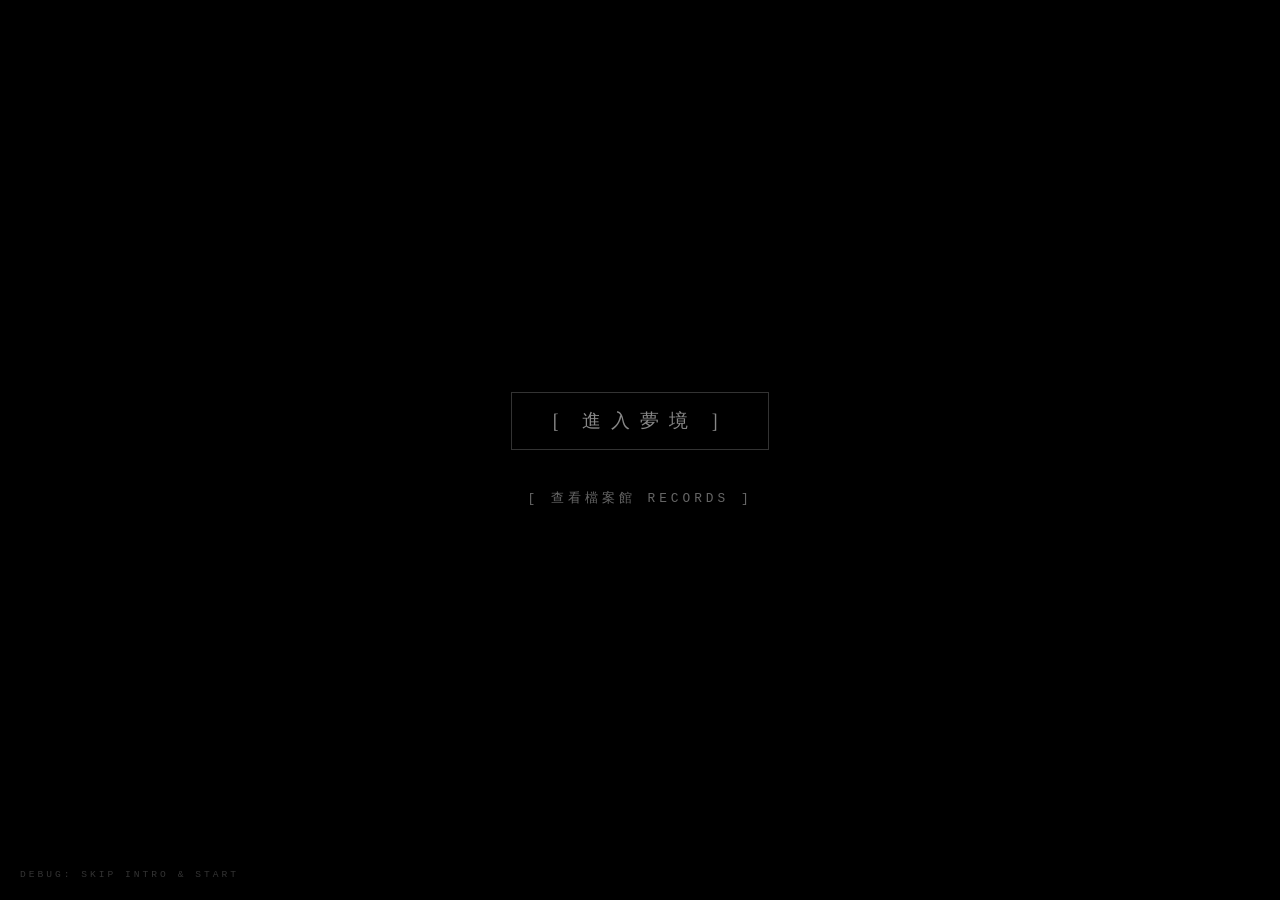
==== commit 70d5d3fb: "feat(ui): complete archive redesign and implement layered back navigation system" ====
--- a/Just_A_Suggestion_v2/static/index.html
+++ b/Just_A_Suggestion_v2/static/index.html
@@ -4,15 +4,33 @@
     <meta charset="UTF-8">
     <meta name="viewport" content="width=device-width, initial-scale=1.0">
     <title>Just a Suggestion | 只是一個建議</title>
-    <link rel="stylesheet" href="style_v21_final.css">
+    <link rel="stylesheet" href="style_v21_final.css?v=1.1">
     <link href="https://fonts.googleapis.com/css2?family=Noto+Sans+TC:wght@300;400;700&family=EB+Garamond:ital,wght@0,400;1,400&display=swap" rel="stylesheet">
 </head>
     <!-- 全域降雨效果層 -->
     <canvas id="rain-canvas" style="position: fixed; inset: 0; z-index: 600; pointer-events: none; opacity: 0.4;"></canvas>
 
-    <!-- 全域音效控制面板 -->
+    <!-- 主選單按鈕 (左上角) -->
+    <div id="home-panel" style="
+        position: fixed; top: 25px; left: 35px; z-index: 9999;
+        font-family: 'Courier New', monospace; font-size: 0.75rem;
+        letter-spacing: 3px; user-select: none;
+        display: none; /* 初始隱藏，進入遊戲後顯現 */
+    ">
+        <div onclick="location.href='./?back=1'" style="
+            color: rgba(255,255,255,0.4); cursor: pointer;
+            border: 1px solid transparent; padding: 5px 10px;
+            transition: all 0.3s; text-transform: uppercase;
+            text-shadow: 0 0 10px rgba(0,0,0,0.9);
+        " onmouseover="this.style.color='#fff'; this.style.borderColor='rgba(255,255,255,0.4)';"
+           onmouseout="this.style.color='rgba(255,255,255,0.4)'; this.style.borderColor='transparent';">
+            << BACK
+        </div>
+    </div>
+
+    <!-- 全域音效控制面板 (移動到右上角) -->
     <div id="audio-panel" style="
-        position: fixed; top: 25px; left: 35px; z-index: 9999;
+        position: fixed; top: 25px; right: 35px; z-index: 9999;
         font-family: 'Courier New', monospace; font-size: 0.75rem;
         letter-spacing: 3px; user-select: none;
     ">
@@ -27,16 +45,15 @@
             ♪ AUDIO
         </div>
 
-        <!-- 展開的控制面板 -->
         <div id="audio-controls-panel" style="
             display: none; margin-top: 6px;
             background: rgba(0,0,0,0.75); border: 1px solid rgba(255,255,255,0.12);
             padding: 14px 16px; backdrop-filter: blur(6px);
-            min-width: 200px;
+            min-width: 200px; position: absolute; right: 0;
         ">
             <!-- 靜音開關 -->
             <div style="display: flex; align-items: center; justify-content: space-between; margin-bottom: 12px;">
-                <span style="color: rgba(255,255,255,0.5);">MUTE</span>
+                <span style="color: rgba(255,255,255,0.5);">MUSIC</span>
                 <div id="mute-btn" onclick="toggleAudio()" style="
                     color: #88cc88; cursor: pointer; letter-spacing: 2px;
                     border: 1px solid rgba(136,204,136,0.4); padding: 2px 8px;
@@ -75,6 +92,15 @@
         transition: opacity 2s ease-in-out;
     ">
         <div style="display: flex; flex-direction: column; align-items: center; gap: 20px;">
+            <button id="continue-journey-btn" onclick="resumeGame()" style="
+                display: none;
+                background: rgba(255,255,255,0.05); border: 1px solid rgba(136,204,136,0.3);
+                color: #88cc88; padding: 12px 30px; cursor: pointer;
+                letter-spacing: 6px; font-family: 'EB Garamond', serif;
+                font-size: 1rem; transition: all 0.5s; margin-bottom: 10px;
+            " onmouseover="this.style.background='rgba(136,204,136,0.1)'; this.style.color='#fff';" onmouseout="this.style.background='rgba(255,255,255,0.05)'; this.style.color='#88cc88';">
+                [ 延續未完的記憶 ]
+            </button>
             <button onclick="enterDream()" style="
                 background: transparent; border: 1px solid rgba(255,255,255,0.2);
                 color: #888; padding: 15px 40px; cursor: pointer;
@@ -83,9 +109,14 @@
             " onmouseover="this.style.color='#fff'; this.style.borderColor='#fff';" onmouseout="this.style.color='#888'; this.style.borderColor='rgba(255,255,255,0.2)';">
                 [ 進入夢境 ]
             </button>
-            <div onclick="quickStart()" style="color: rgba(255,255,255,0.2); font-family: 'Courier New', monospace; font-size: 0.6rem; letter-spacing: 3px; cursor: pointer;" onmouseover="this.style.color='rgba(255,255,255,0.5)';" onmouseout="this.style.color='rgba(255,255,255,0.2)';">
-                DEBUG: SKIP INTRO & START
-            </div>
+            <a href="archive.html" style="color: rgba(255,255,255,0.4); font-family: 'Courier New', monospace; font-size: 0.8rem; letter-spacing: 4px; text-decoration: none; margin-top: 20px; border-bottom: 1px solid transparent; transition: all 0.5s;" onmouseover="this.style.color='#fff'; this.style.borderBottom='1px solid #fff';" onmouseout="this.style.color='rgba(255,255,255,0.4)'; this.style.borderBottom='1px solid transparent';">
+                [ 查看檔案館 RECORDS ]
+            </a>
+        </div>
+        <!-- 移動到左下角的 DEBUG 按鈕 -->
+        <div onclick="quickStart()" style="position: absolute; bottom: 20px; left: 20px; color: rgba(255,255,255,0.2); font-family: 'Courier New', monospace; font-size: 0.6rem; letter-spacing: 3px; cursor: pointer; transition: color 0.3s;" onmouseover="this.style.color='rgba(255,255,255,0.5)';" onmouseout="this.style.color='rgba(255,255,255,0.2)';">
+            DEBUG: SKIP INTRO & START
+        </div>
         </div>
     </div>
 
@@ -118,6 +149,16 @@
             z-index: 2; pointer-events: none;
         "></div>
 
+        <!-- 跳過開場動畫按鈕 -->
+        <div id="skip-intro-btn" onclick="skipIntro()" style="
+            position: absolute; top: 65px; right: 35px; z-index: 100;
+            color: rgba(255,255,255,0.3); font-family: 'Courier New', monospace;
+            font-size: 0.8rem; letter-spacing: 3px; cursor: pointer;
+            transition: all 0.3s; padding: 10px;
+        " onmouseover="this.style.color='#fff';" onmouseout="this.style.color='rgba(255,255,255,0.3)';">
+            SKIP INTRO >>
+        </div>
+
 
 
         <!-- [文字錯位佈局] -->
@@ -148,6 +189,17 @@
             opacity: 0; transition: opacity 3s ease-in-out;
             pointer-events: none; /* 防止動畫結束前誤觸按鈕 */
         ">
+            <!-- 標題畫面專用的返回按鈕 (回退到進入夢境入口) -->
+            <div id="title-back-btn" onclick="location.href='/'" style="
+                position: absolute; top: 25px; left: 35px; z-index: 100;
+                font-family: 'Courier New', monospace; font-size: 0.75rem;
+                letter-spacing: 3px; color: rgba(255,255,255,0.3);
+                cursor: pointer; padding: 5px 10px; border: 1px solid transparent;
+                transition: all 0.3s; text-transform: uppercase;
+            " onmouseover="this.style.color='#fff'; this.style.borderColor='rgba(255,255,255,0.2)';"
+               onmouseout="this.style.color='rgba(255,255,255,0.3)'; this.style.borderColor='transparent';">
+                << BACK
+            </div>
             <!-- [響應式標題] 寬屏單行，豎屏雙行 -->
             <div style="margin-top: 35vh; width: 100%; text-align: center; padding: 0 5vw; box-sizing: border-box;">
                 <div class="title-ink-wrapper">
@@ -158,10 +210,18 @@
             </div>
 
             <!-- [去框化按鈕] -->
-            <div style="margin-top: auto; padding-bottom: 10vh;">
-                <button class="btn-terminal" onclick="startGame()">
+            <div style="margin-top: auto; padding-bottom: 12vh; display: flex; flex-direction: column; align-items: center; gap: 5px;">
+                <!-- 延續存檔按鈕 (僅在有存檔時顯示) -->
+                <button id="title-continue-btn" class="btn-terminal" onclick="resumeGame()" style="display: none; color: #88cc88; font-size: 1.1rem; letter-spacing: 15px; margin-bottom: 10px;">
+                    [ 延續未完的記憶 ]
+                </button>
+
+                <button id="title-start-btn" class="btn-terminal" onclick="startGame()" style="font-size: 1.1rem; letter-spacing: 15px;">
                     [ 深入雨夜 ]
                 </button>
+                <a href="archive.html" class="btn-terminal" style="text-decoration: none; font-size: 0.75rem; color: rgba(255,255,255,0.5); letter-spacing: 6px; padding: 10px;">
+                    [ 進入檔案館 / ARCHIVES ]
+                </a>
             </div>
         </div>
     </div>
@@ -305,10 +365,33 @@
                 font-size: 0.7rem;
                 text-transform: uppercase; 
                 transition: all 0.5s;
+                margin-bottom: 20px;
+                display: block;
+                width: 100%;
             " onmouseover="this.style.borderColor='rgba(255,255,255,0.4)';this.style.color='rgba(255,255,255,0.8)'" 
                onmouseout="this.style.borderColor='rgba(255,255,255,0.15)';this.style.color='rgba(255,255,255,0.4)'">
                 RESTART
             </button>
+
+            <a href="archive.html" style="
+                background: transparent; 
+                border: 1px solid rgba(255,255,255,0.05); 
+                color: #888; 
+                padding: 12px 40px; 
+                cursor: pointer; 
+                letter-spacing: 4px; 
+                font-family: 'Courier New', monospace; 
+                font-size: 0.7rem;
+                text-transform: uppercase; 
+                transition: all 0.5s;
+                text-decoration: none;
+                display: block;
+                width: 100%;
+                box-sizing: border-box;
+            " onmouseover="this.style.borderColor='rgba(255,255,255,0.2)';this.style.color='#fff'" 
+               onmouseout="this.style.borderColor='rgba(255,255,255,0.05)';this.style.color='#888'">
+                VIEW ARCHIVES (查看所有結局)
+            </a>
         </div>
     </div>
 
@@ -316,7 +399,7 @@
     <!-- 音效完全由 game.js 的 SoundManager 控制 (Web Audio API) -->
 
     <div id="prologue-overlay" style="display: none;">
-        <div id="skip-btn" onclick="skipPrologue()">SKIP >></div>
+        <div id="skip-btn" onclick="skipPrologue()" style="position: absolute; top: 65px; right: 35px; z-index: 1000; cursor: pointer;">SKIP >></div>
     </div>
 
     <script>
@@ -371,10 +454,23 @@
             video.play();
         }
 
+        function skipIntro() {
+            console.log("Intro skipped by user");
+            if (video) {
+                video.pause();
+                video.onended(); // 手動觸發結束後的邏輯
+            }
+        }
+
         const video = document.getElementById('cover-video');
         if (video) {
             video.onended = function() {
                 console.log("1.0 Animation finished -> Transitioning to 2.0 Loop");
+                
+                // 隱藏跳過按鈕
+                const skipBtn = document.getElementById('skip-intro-btn');
+                if (skipBtn) skipBtn.style.display = 'none';
+
                 video.src = "assets/2.0.mp4";
                 video.loop = true;
                 video.play();
@@ -411,7 +507,35 @@
         <hr>
         <div class="debug-item"><span>LAST IMAGEN PROMPT:</span></div>
         <div id="debug-prompt">Waiting for input...</div>
+        <hr>
+        <div class="debug-item"><span>DEV TOOLS:</span></div>
+        <div style="display:flex; gap:5px; margin-top:5px; margin-bottom:5px;">
+            <input type="text" id="dev-theme" placeholder="輸入主題 (例如: 隕石)" 
+                   onkeydown="if(event.key==='Enter') previewPlot()"
+                   style="flex:1; background:#111; color:white; border:1px solid #555; padding:5px; font-family:monospace;">
+            <button onclick="previewPlot()" style="background:#222; color:white; border:1px solid #555; padding:5px; cursor:pointer; white-space:nowrap;">[ 預覽劇本 ]</button>
+        </div>
+        <div class="dev-buttons" style="display: flex; flex-direction: column; gap: 5px;">
+            <button onclick="sendDevCommand('/dev fastforward')" style="background:#222; color:white; border:1px solid #555; padding:5px; cursor:pointer;">[ 快轉並補完結局 ]</button>
+            <button onclick="sendDevCommand('/dev stage 1')" style="background:#222; color:white; border:1px solid #555; padding:5px; cursor:pointer;">[ 跳至第一個解謎 (Stage 1) ]</button>
+            <button onclick="sendDevCommand('/dev stage 2')" style="background:#222; color:white; border:1px solid #555; padding:5px; cursor:pointer;">[ 跳至第二個解謎 (Stage 2) ]</button>
+            <button onclick="sendDevCommand('/dev stage 3')" style="background:#222; color:white; border:1px solid #555; padding:5px; cursor:pointer;">[ 跳至第三個解謎 (Stage 3) ]</button>
+            <button onclick="sendDevCommand('/dev stage 4')" style="background:#222; color:white; border:1px solid #555; padding:5px; cursor:pointer;">[ 跳至第四個解謎 (Stage 4) ]</button>
+            <button onclick="sendDevCommand('/dev fear 10')" style="background:#222; color:white; border:1px solid #555; padding:5px; cursor:pointer;">[ 恐懼值 10% (冷靜) ]</button>
+            <button onclick="sendDevCommand('/dev fear 95')" style="background:#222; color:white; border:1px solid #555; padding:5px; cursor:pointer;">[ 恐懼值 95% (崩潰) ]</button>
+        </div>
         <div id="debug-error" style="color: #ff4444; margin-top: 10px; font-size: 10px; display: none;"></div>
+    </div>
+
+    <!-- 劇本預覽 Modal -->
+    <div id="plot-modal" style="display:none; position:fixed; top:0; left:0; width:100%; height:100%; background:rgba(0,0,0,0.9); z-index:9999; justify-content:center; align-items:center; color:white; font-family:monospace;">
+        <div style="background:#111; border:1px solid #00ffcc; width:80%; max-width:800px; max-height:80vh; display:flex; flex-direction:column; padding:20px; box-sizing:border-box;">
+            <div style="display:flex; justify-content:space-between; align-items:center; border-bottom:1px solid #333; padding-bottom:10px; margin-bottom:20px;">
+                <h2 style="margin:0; color:#00ffcc; font-size:18px;">🧠 系統劇本規劃預覽</h2>
+                <button onclick="document.getElementById('plot-modal').style.display='none'" style="background:transparent; border:none; color:white; cursor:pointer; font-size:20px;">✖</button>
+            </div>
+            <div id="plot-content" style="white-space:pre-wrap; line-height:1.5; font-size:14px; color:#ddd; overflow-y:auto; flex:1;">Loading...</div>
+        </div>
     </div>
 
     <script src="game.js"></script>
--- a/Just_A_Suggestion_v2/static/style_v21_final.css
+++ b/Just_A_Suggestion_v2/static/style_v21_final.css
@@ -59,8 +59,8 @@
 
 #skip-btn {
     position: absolute;
-    top: 30px;
-    right: 40px;
+    top: 65px;
+    right: 35px;
     font-size: 0.8rem;
     color: #444;
     letter-spacing: 2px;
@@ -512,3 +512,9 @@
 .cinematic-animation {
     animation: cinematic-pan-zoom 20s ease-in-out infinite alternate;
 }
+
+/* Quest HUD 進行中圓點脈動 */
+@keyframes questPulse {
+    0%, 100% { opacity: 0.2; transform: scale(0.9); }
+    50% { opacity: 0.8; transform: scale(1.1); box-shadow: 0 0 8px rgba(255,255,255,0.5); }
+}
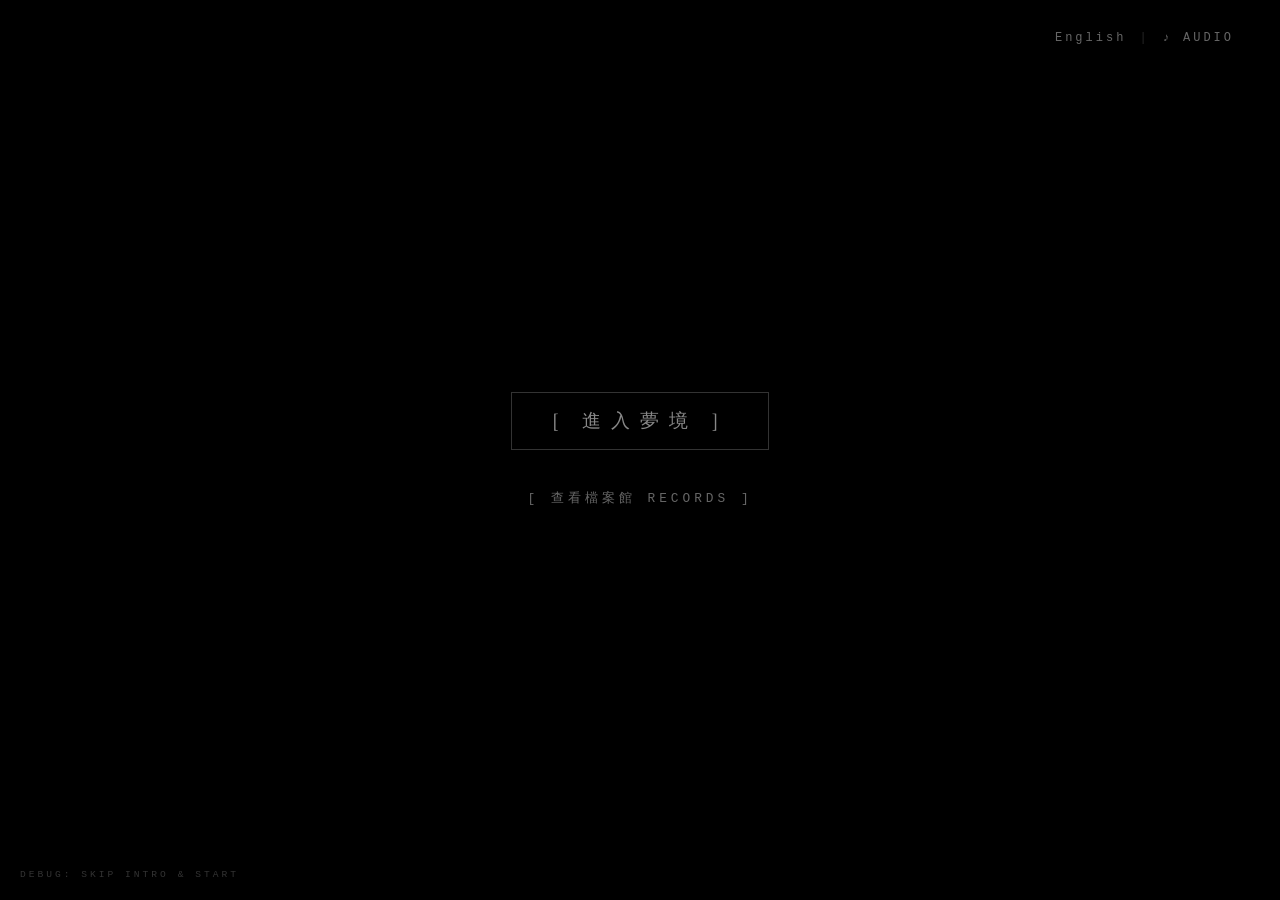
==== commit 12407942: "feat: add localization and archive language toggle button" ====
--- a/Just_A_Suggestion_v2/static/index.html
+++ b/Just_A_Suggestion_v2/static/index.html
@@ -4,8 +4,8 @@
     <meta charset="UTF-8">
     <meta name="viewport" content="width=device-width, initial-scale=1.0">
     <title>Just a Suggestion | 只是一個建議</title>
-    <link rel="stylesheet" href="style_v21_final.css?v=1.1">
-    <link href="https://fonts.googleapis.com/css2?family=Noto+Sans+TC:wght@300;400;700&family=EB+Garamond:ital,wght@0,400;1,400&display=swap" rel="stylesheet">
+    <link rel="stylesheet" href="style_v21_final.css?v=1.4">
+    <link href="https://fonts.googleapis.com/css2?family=Noto+Sans+TC:wght@300;400;700&family=EB+Garamond:ital,wght@0,400;0,600;1,400;1,600&family=Special+Elite&family=Crimson+Pro:ital,wght@0,400;1,400;1,600&display=swap" rel="stylesheet">
 </head>
     <!-- 全域降雨效果層 -->
     <canvas id="rain-canvas" style="position: fixed; inset: 0; z-index: 600; pointer-events: none; opacity: 0.4;"></canvas>
@@ -28,13 +28,26 @@
         </div>
     </div>
 
-    <!-- 全域音效控制面板 (移動到右上角) -->
+    <!-- 全域音效控制面板 + 語言切換 (右上角同一行) -->
     <div id="audio-panel" style="
-        position: fixed; top: 25px; right: 35px; z-index: 9999;
+        position: fixed; top: 25px; right: 35px; z-index: 10001;
         font-family: 'Courier New', monospace; font-size: 0.75rem;
         letter-spacing: 3px; user-select: none;
+        display: flex; align-items: center; gap: 0;
     ">
-        <!-- 主按鈕 -->
+        <!-- 語言切換按鈕（中文介面顯示 English，英文介面顯示 中文）-->
+        <div id="lang-toggle-btn" onclick="toggleLanguage()" style="
+            color: rgba(255,255,255,0.4); cursor: pointer;
+            border: 1px solid transparent; padding: 5px 10px;
+            transition: all 0.3s;
+            text-shadow: 0 0 10px rgba(0,0,0,0.9);
+        " onmouseover="this.style.color='#fff'; this.style.borderColor='rgba(255,255,255,0.4)';"
+           onmouseout="this.style.color='rgba(255,255,255,0.4)'; this.style.borderColor='transparent';">
+            English
+        </div>
+        <!-- 分隔線 -->
+        <div style="color: rgba(255,255,255,0.15); padding: 5px 2px;">|</div>
+        <!-- 音效主按鈕 -->
         <div id="audio-toggle-btn" onclick="toggleAudioPanel()" style="
             color: rgba(255,255,255,0.4); cursor: pointer;
             border: 1px solid transparent; padding: 5px 10px;
@@ -99,7 +112,7 @@
                 letter-spacing: 6px; font-family: 'EB Garamond', serif;
                 font-size: 1rem; transition: all 0.5s; margin-bottom: 10px;
             " onmouseover="this.style.background='rgba(136,204,136,0.1)'; this.style.color='#fff';" onmouseout="this.style.background='rgba(255,255,255,0.05)'; this.style.color='#88cc88';">
-                [ 延續未完的記憶 ]
+                <span id="pre-continue-text">[ 延續未完的記憶 ]</span>
             </button>
             <button onclick="enterDream()" style="
                 background: transparent; border: 1px solid rgba(255,255,255,0.2);
@@ -107,10 +120,10 @@
                 letter-spacing: 10px; font-family: 'EB Garamond', serif;
                 font-size: 1.2rem; transition: all 0.8s;
             " onmouseover="this.style.color='#fff'; this.style.borderColor='#fff';" onmouseout="this.style.color='#888'; this.style.borderColor='rgba(255,255,255,0.2)';">
-                [ 進入夢境 ]
+                <span id="pre-enter-text">[ 進入夢境 ]</span>
             </button>
             <a href="archive.html" style="color: rgba(255,255,255,0.4); font-family: 'Courier New', monospace; font-size: 0.8rem; letter-spacing: 4px; text-decoration: none; margin-top: 20px; border-bottom: 1px solid transparent; transition: all 0.5s;" onmouseover="this.style.color='#fff'; this.style.borderBottom='1px solid #fff';" onmouseout="this.style.color='rgba(255,255,255,0.4)'; this.style.borderBottom='1px solid transparent';">
-                [ 查看檔案館 RECORDS ]
+                <span id="pre-archive-text">[ 查看檔案館 RECORDS ]</span>
             </a>
         </div>
         <!-- 移動到左下角的 DEBUG 按鈕 -->
@@ -201,7 +214,7 @@
                 << BACK
             </div>
             <!-- [響應式標題] 寬屏單行，豎屏雙行 -->
-            <div style="margin-top: 35vh; width: 100%; text-align: center; padding: 0 5vw; box-sizing: border-box;">
+            <div style="margin-top: clamp(15vh, 28vh, 35vh); width: 100%; text-align: center; padding: 0 5vw; box-sizing: border-box;">
                 <div class="title-ink-wrapper">
                     <h1 class="ink-title">
                         JUST A<br class="br-mobile"> SUGGESTION
@@ -213,11 +226,11 @@
             <div style="margin-top: auto; padding-bottom: 12vh; display: flex; flex-direction: column; align-items: center; gap: 5px;">
                 <!-- 延續存檔按鈕 (僅在有存檔時顯示) -->
                 <button id="title-continue-btn" class="btn-terminal" onclick="resumeGame()" style="display: none; color: #88cc88; font-size: 1.1rem; letter-spacing: 15px; margin-bottom: 10px;">
-                    [ 延續未完的記憶 ]
+                    <span id="title-continue-text">[ 延續未完的記憶 ]</span>
                 </button>
 
                 <button id="title-start-btn" class="btn-terminal" onclick="startGame()" style="font-size: 1.1rem; letter-spacing: 15px;">
-                    [ 深入雨夜 ]
+                    <span id="title-start-text">[ 深入雨夜 ]</span>
                 </button>
                 <a href="archive.html" class="btn-terminal" style="text-decoration: none; font-size: 0.75rem; color: rgba(255,255,255,0.5); letter-spacing: 6px; padding: 10px;">
                     [ 進入檔案館 / ARCHIVES ]
@@ -226,11 +239,11 @@
         </div>
     </div>
 
-    <div id="game-container" style="display: none; border: none; box-shadow: none; padding: 0; width: 100vw; height: 100vh; max-width: none; flex-direction: column;">
+    <div id="game-container" style="display: none; border: none; box-shadow: none; padding: 0; flex-direction: column;">
         <!-- 儀表板改為隱藏狀態，保留 DOM 供 JS 更新數據，但不再顯示 -->
         <header id="monitor-dashboard" style="display: none;"></header>
 
-        <div id="scene-container" style="flex: 1; width: 100%; border: none; margin: 0; max-height: none; background: #000; position: relative;">
+        <div id="scene-container" style="flex: 1; width: 100%; border: none; margin: 0; background: #000; position: relative; overflow: hidden;">
             <!-- 移除 OSD 條 -->
             <div id="monitor-osd-bar" style="display: none;"></div>
             
@@ -239,45 +252,22 @@
             <div class="vignette" style="background: radial-gradient(ellipse, transparent 50%, rgba(0,0,0,0.7) 100%);"></div>
             <div id="noise-layer"></div>
             <div class="panel-border" style="display: none;"></div>
-
-            <!-- ⭐ 台詞疊加在圖片上中間 -->
-            <div id="dialogue-box" style="
-                position: absolute;
-                bottom: 18%;
-                left: 50%;
-                transform: translateX(-50%);
-                width: 80%;
-                text-align: center;
-                background: linear-gradient(transparent, rgba(0,0,0,0.6) 30%, rgba(0,0,0,0.6) 70%, transparent);
-                padding: 20px 40px;
-                border-radius: 4px;
-                z-index: 10;
-            ">
-                <div id="status-indicator" style="font-family: 'Courier New', monospace; font-size: 0.6rem; color: rgba(255,255,255,0.15); letter-spacing: 5px; margin-bottom: 6px;">[SYNCED]</div>
-                <div id="speaker" style="font-family: 'Courier New', monospace; color: #888; font-size: 0.7rem; letter-spacing: 6px; margin-bottom: 10px; text-transform: uppercase;">青年</div>
-                <p id="text-content" style="font-family: 'EB Garamond', serif; font-size: 1.4rem; line-height: 1.9; color: #ffffff; font-style: italic; text-shadow: 0 2px 12px rgba(0,0,0,1), 0 0 30px rgba(0,0,0,0.8); margin: 0;">......</p>
-            </div>
-        </div>
-
-        <!-- ⭐ 旁白固定在底部 -->
-        <p id="narrator-text" style="
-            color: #c0c0c0;
-            text-align: center;
-            font-size: 0.95rem;
-            letter-spacing: 2px;
-            font-style: italic;
-            padding: 14px 10%;
-            min-height: 2.5em;
-            line-height: 1.9;
-            background: rgba(0,0,0,0.88);
-            border-top: 1px solid rgba(255,255,255,0.08);
-            margin: 0;
-            text-shadow: 0 1px 6px rgba(0,0,0,1);
-        "></p>
-
-        <div id="input-area" style="width: 50%; max-width: 500px; margin: 0 auto 50px auto; border: none; border-bottom: 1px solid rgba(255,255,255,0.1); padding: 5px 0;">
-            <input type="text" id="suggestion-input" placeholder="在影子的深處，你正想著..." autocomplete="off" style="background: transparent; border: none; color: #fff; font-family: 'Courier New', monospace; font-size: 0.9rem; padding: 10px; width: 100%; outline: none; letter-spacing: 2px;">
-            <button id="submit-btn" onclick="sendSuggestion()" style="background: transparent; border: none; color: #444; font-family: 'Courier New', monospace; letter-spacing: 4px; cursor: pointer; text-transform: uppercase; font-size: 0.75rem;">Enter</button>
+        </div>
+
+        <!-- 台詞與對話框 (從圖片容器移出獨立，避免 overflow 裁剪) -->
+        <div id="dialogue-box">
+            <div id="status-indicator">[SYNCED]</div>
+            <div id="speaker">少年</div>
+            <p id="text-content">......</p>
+        </div>
+
+        <!-- 旁白固定在底部 -->
+        <p id="narrator-text"></p>
+
+        <!-- 輸入區 (移除非必要的 inline styles，改由外部 CSS 集中控制) -->
+        <div id="input-area">
+            <input type="text" id="suggestion-input" placeholder="在影子的深處，你正想著..." autocomplete="off" enterkeyhint="send" inputmode="text">
+            <button id="submit-btn" onclick="sendSuggestion()">送出</button>
         </div>
         
         <div id="inventory-display" style="margin-top: 10px; font-size: 0.8rem; color: #555;">
@@ -288,9 +278,10 @@
     <!-- 結局全螢幕覆蓋層 -->
     <div id="ending-screen" style="
         position: fixed; top: 0; left: 0; width: 100vw; height: 100vh;
-        background: #000; z-index: 9999; display: none; 
-        flex-direction: column; align-items: center; justify-content: center;
-        opacity: 0; transition: opacity 3s ease-in-out;
+        background: linear-gradient(to bottom, rgba(0,0,0,0.1) 0%, rgba(0,0,0,0.85) 30%, rgba(0,0,0,1) 50%);
+        z-index: 9999; display: none; 
+        flex-direction: column; align-items: center; justify-content: flex-start;
+        opacity: 0; transition: opacity 4s ease-in-out;
         padding: 0; box-sizing: border-box; overflow-y: auto;
     ">
         <!-- 背景雨絲效果 -->
@@ -301,7 +292,7 @@
             </svg>
         </div>
 
-        <div style="max-width:720px; width:90%; padding:80px 40px; text-align:center; position:relative;">
+        <div style="max-width:720px; width:90%; padding: 45vh 40px 120px; text-align:center; position:relative;">
             
             <!-- 裝飾線 -->
             <div style="width:1px; height:60px; background:linear-gradient(transparent,rgba(255,255,255,0.3)); margin:0 auto 30px;"></div>
@@ -472,6 +463,7 @@
                 if (skipBtn) skipBtn.style.display = 'none';
 
                 video.src = "assets/2.0.mp4";
+                video.load();
                 video.loop = true;
                 video.play();
                 window.introFinished = true;
@@ -494,7 +486,7 @@
         }
     </script>
     <!-- 工程監控面板 (Debug Panel) -->
-    <div id="debug-toggle" onclick="toggleDebug()">📜 NARRATIVE LOG</div>
+    <div id="debug-toggle" onclick="toggleDebug()">NARRATIVE LOG</div>
     <div id="debug-panel">
         <h3>NARRATIVE LOG & MONITOR</h3>
         <div class="debug-item"><span>PROGRESS:</span> <span id="debug-progress">1/6</span></div>
@@ -520,7 +512,6 @@
             <button onclick="sendDevCommand('/dev stage 1')" style="background:#222; color:white; border:1px solid #555; padding:5px; cursor:pointer;">[ 跳至第一個解謎 (Stage 1) ]</button>
             <button onclick="sendDevCommand('/dev stage 2')" style="background:#222; color:white; border:1px solid #555; padding:5px; cursor:pointer;">[ 跳至第二個解謎 (Stage 2) ]</button>
             <button onclick="sendDevCommand('/dev stage 3')" style="background:#222; color:white; border:1px solid #555; padding:5px; cursor:pointer;">[ 跳至第三個解謎 (Stage 3) ]</button>
-            <button onclick="sendDevCommand('/dev stage 4')" style="background:#222; color:white; border:1px solid #555; padding:5px; cursor:pointer;">[ 跳至第四個解謎 (Stage 4) ]</button>
             <button onclick="sendDevCommand('/dev fear 10')" style="background:#222; color:white; border:1px solid #555; padding:5px; cursor:pointer;">[ 恐懼值 10% (冷靜) ]</button>
             <button onclick="sendDevCommand('/dev fear 95')" style="background:#222; color:white; border:1px solid #555; padding:5px; cursor:pointer;">[ 恐懼值 95% (崩潰) ]</button>
         </div>
@@ -538,6 +529,6 @@
         </div>
     </div>
 
-    <script src="game.js"></script>
+    <script src="game.js?v=5.9"></script>
 </body>
 </html>
--- a/Just_A_Suggestion_v2/static/style_v21_final.css
+++ b/Just_A_Suggestion_v2/static/style_v21_final.css
@@ -26,18 +26,15 @@
 }
 
 #game-container {
-    width: 98vw;
-    max-width: 1200px;
-    height: 98dvh;
+    width: 100vw;
+    height: 100dvh;
     position: relative;
     display: flex;
     flex-direction: column;
-    align-items: center; /* 強制所有子元素水平置中 */
-    padding: 0.5rem clamp(0.5rem, 2vh, 1.5rem) clamp(0.5rem, 2vh, 1.5rem) clamp(0.5rem, 2vh, 1.5rem);
+    align-items: center;
     background: #000;
-    border: 1px solid #1a1a1a;
-    box-shadow: 0 0 100px rgba(0,0,0,1);
     opacity: 1;
+    overflow: hidden;
 }
 
 /* 夢境序章 */
@@ -107,15 +104,16 @@
 
 /* 遮罩/開場效果 */
 #overlay {
-    position: absolute;
-    top: 0; left: 0; width: 100%; height: 100%;
-    background: #000; /* 防止閃爍，背景設為純黑 */
+    position: fixed;
+    top: 0; left: 0; width: 100%; height: 100dvh;
+    background: #000;
     z-index: 100;
     display: flex;
     flex-direction: column;
     justify-content: center;
     align-items: center;
     transition: opacity 2.5s ease;
+    overflow: hidden;
 }
 
 #game-container {
@@ -266,17 +264,111 @@
         height: 50px;
     }
     
+    /* 1. 頂部控制面板位置微調，避開前置鏡頭或圓角 */
+    #home-panel, #title-back-btn {
+        top: 15px !important;
+        left: 15px !important;
+    }
+    #audio-panel {
+        top: 15px !important;
+        right: 15px !important;
+    }
+    #skip-intro-btn {
+        top: 55px !important;
+        right: 15px !important;
+    }
+
+    /* 2. 標題大小與字距自適應，防止撐出螢幕 */
+    .ink-title {
+        letter-spacing: 6px !important;
+        margin-right: -6px !important;
+        font-size: 1.8rem !important;
+    }
+
+    /* 2.5 終端去框化按鈕與前置入口按鈕自適應 */
+    .btn-terminal {
+        font-size: 0.85rem !important;
+        letter-spacing: 4px !important;
+        padding: 10px 5px !important;
+    }
+    
+    #pre-entry button {
+        font-size: 0.9rem !important;
+        letter-spacing: 4px !important;
+        padding: 10px 20px !important;
+    }
+    
+    #pre-entry a {
+        font-size: 0.75rem !important;
+        letter-spacing: 2px !important;
+    }
+
+    /* 3. 圖片容器高度優化 */
     #scene-container {
-        max-height: 40vh; /* 手機版畫面縮小，讓出空間給對話與輸入 */
-    }
-    
+        max-height: 38vh !important;
+    }
+
+    /* 4. 手機版對話框微調 */
     #dialogue-box {
-        padding: 0.8rem;
-        min-height: 100px;
+        padding: 0.8rem 5% !important;
+        min-height: 85px !important;
+        background-color: #020202 !important;
     }
     
     #text-content {
-        line-height: 1.4;
+        font-size: 0.95rem !important;
+        line-height: 1.5 !important;
+    }
+
+    /* 5. 旁白緊湊度優化 */
+    #narrator-text {
+        font-size: 0.82rem !important;
+        padding: 8px 15px !important;
+        min-height: 2em !important;
+        max-width: 90% !important;
+        margin: 10px auto !important;
+        line-height: 1.6 !important;
+    }
+
+    /* 6. 輸入區寬度放大 (90%) 且邊距縮減，防止手機鍵盤或滑動條截斷 */
+    #input-area {
+        width: 90% !important;
+        margin: 0.8rem auto 1.2rem auto !important;
+    }
+    
+    #suggestion-input {
+        font-size: 1rem !important;
+        padding: 12px !important;
+        enterkeyhint: send;
+    }
+    
+    #submit-btn {
+        padding: 10px 18px !important;
+        color: rgba(255,255,255,0.75) !important;
+        border: 1px solid rgba(255,255,255,0.25) !important;
+        border-radius: 4px !important;
+        min-width: 64px;
+        background: rgba(255,255,255,0.07) !important;
+        flex-shrink: 0;
+    }
+
+    /* 7. NARRATIVE LOG 按鈕：手機版超小且不遮擋輸入框 */
+    #debug-toggle {
+        right: 6px !important;
+        bottom: 6px !important;
+        padding: 3px 7px !important;
+        font-size: 7px !important;
+        letter-spacing: 0.5px !important;
+        opacity: 0.30 !important;
+        background: rgba(0, 0, 0, 0.7) !important;
+        border-color: rgba(255,255,255,0.08) !important;
+        /* 防止遮擋輸入框 */
+        transform: none !important;
+        animation: none !important;
+    }
+    
+    #debug-toggle:hover {
+        opacity: 0.9 !important;
     }
 }
 
@@ -285,6 +377,41 @@
     #monitor-dashboard { display: none; } /* 隱藏儀表板以確保能看到畫面與對話 */
     #scene-container { max-height: 45vh; }
 }
+
+/* 桌面版優化 (寬螢幕) */
+@media (min-width: 768px) {
+    #scene-container {
+        max-height: 58vh;
+    }
+    
+    #dialogue-box {
+        width: 80%;
+        max-width: 860px;
+        padding: 16px 60px;
+    }
+    
+    #narrator-text {
+        font-size: 0.95rem;
+        max-width: 680px;
+        margin: 8px auto;
+    }
+    
+    #input-area {
+        width: 40%;
+        max-width: 480px;
+        margin: 8px auto 16px auto;
+    }
+    
+    #text-content {
+        font-size: 1.35rem;
+    }
+    
+    #inventory-display {
+        margin-top: 4px;
+        margin-bottom: 6px;
+    }
+}
+
 
 /* 核心圖片容器 — Cinema 全屏模式
    實際寬高由 HTML inline style 的 flex:1 / max-height:none 控制
@@ -303,13 +430,17 @@
     object-fit: cover;
     object-position: center center;
     display: block;
-    /* scale(1.1): 微幅放大裁去 Imagen 圖片的白邊
-       現在 CSS 已移除 aspect-ratio 衝突，不會再讓圖片看起來像 1:1 */
-    transform: scale(1.1);
+    transform: scale(1.05);
     transform-origin: center center;
-    filter: grayscale(1) contrast(1.1) grayscale(1) brightness(0.85) blur(0px);
-    transition: opacity 1.2s ease, filter 1.2s ease;
+    filter: grayscale(1) contrast(1.1) brightness(0.85) blur(0px);
+    transition: opacity 1.5s ease, filter 2.0s ease;
     z-index: 1;
+}
+
+/* 圖片等待模糊狀態：旁白打字期間舊圖模糊 */
+#scene-image.blurring-out {
+    filter: grayscale(1) contrast(1.1) brightness(0.6) blur(8px) !important;
+    transition: filter 1.8s ease !important;
 }
 
 /* ── 白邊保險層：雙重防護（scale+漸層），覆蓋至 28% ── */
@@ -346,25 +477,111 @@
 @keyframes blink { 50% { opacity: 0; } }
 
 /* 對話與輸入區 */
+#narrator-text {
+    font-family: 'Noto Sans TC', sans-serif;
+    font-size: 1rem;
+    line-height: 1.8;
+    color: #8a8a8a;
+    text-align: center;
+    max-width: 700px;
+    width: 90%;
+    margin: 10px auto;
+    padding: 8px 20px;
+    letter-spacing: 1px;
+    font-style: normal;
+    border-left: 2px solid rgba(255, 255, 255, 0.08);
+    border-right: 2px solid rgba(255, 255, 255, 0.08);
+    background: rgba(255, 255, 255, 0.015);
+    border-radius: 4px;
+    transition: all 0.5s ease;
+    align-self: center;
+    min-height: 2.5em;
+}
+
+/* 打字機游標閃爍 */
+#narrator-text.typing {
+    text-align: left;
+}
+
+#narrator-text.typing::after {
+    content: '▋';
+    display: inline-block;
+    opacity: 1;
+    animation: cursor-blink 0.7s step-end infinite;
+    margin-left: 2px;
+    color: rgba(255, 255, 255, 0.4);
+    font-size: 0.8em;
+}
+
+@keyframes cursor-blink {
+    0%, 100% { opacity: 1; }
+    50% { opacity: 0; }
+}
+
+/* 主角對白淡入動畫 */
+#text-content {
+    transition: opacity 0.8s ease;
+}
+#text-content.hidden-for-reveal {
+    opacity: 0;
+}
+
 #dialogue-box {
-    width: 100%; /* 確保對話框佔滿可視寬度並內容置中 */
+    width: 100%;
+    max-width: 900px;
     flex-shrink: 0;
-    padding: clamp(1rem, 3vh, 1.5rem);
-    background: #080808;
-    border-top: 1px solid #151515;
-    min-height: clamp(100px, 15vh, 150px);
-    overflow-y: auto; /* 預防文字溢出 */
-}
-
-#speaker { font-size: clamp(0.7rem, 1.5vw, 0.8rem); color: #444; letter-spacing: 3px; margin-bottom: 0.5rem; }
-#text-content { font-size: clamp(0.9rem, 2.5vw, 1.1rem); line-height: 1.6; color: #999; }
-#desc-content { font-size: clamp(0.75rem, 2vw, 0.85rem); color: #555; margin-top: 0.5rem; }
+    padding: 16px 40px;
+    background: linear-gradient(transparent, rgba(0,0,0,0.6) 30%, rgba(0,0,0,0.6) 70%, transparent);
+    background-color: #050505;
+    border-top: 1px solid #111;
+    text-align: center;
+    min-height: 100px;
+    display: flex;
+    flex-direction: column;
+    justify-content: center;
+    align-items: center;
+    z-index: 10;
+    align-self: center;
+}
+
+#status-indicator {
+    font-family: 'Courier New', monospace;
+    font-size: 0.6rem;
+    color: rgba(255,255,255,0.15);
+    letter-spacing: 5px;
+    margin-bottom: 6px;
+}
+
+#speaker {
+    font-family: 'Courier New', monospace;
+    color: #888;
+    font-size: 0.75rem;
+    letter-spacing: 6px;
+    margin-bottom: 8px;
+    text-transform: uppercase;
+}
+
+#text-content {
+    font-family: 'EB Garamond', serif;
+    font-size: 1.4rem;
+    line-height: 1.9;
+    color: #ffffff;
+    font-style: italic;
+    text-shadow: 0 2px 12px rgba(0,0,0,1), 0 0 30px rgba(0,0,0,0.8);
+    margin: 0;
+}
 
 #input-area {
+    width: 50%;
+    max-width: 500px;
+    margin: 0 auto 20px auto;
+    border: none;
+    border-bottom: 1px solid rgba(255,255,255,0.1);
+    padding: 5px 0;
+    display: flex;
     flex-shrink: 0;
-    margin-top: 1rem;
-    display: flex;
-    border: 1px solid #151515;
+    transition: all 0.3s ease;
+    align-self: center;
 }
 
 #suggestion-input {
@@ -372,17 +589,30 @@
     background: transparent;
     border: none;
     color: #fff;
-    padding: clamp(10px, 2vh, 15px);
-    font-size: clamp(0.9rem, 2vw, 1rem);
+    font-family: 'Courier New', monospace;
+    font-size: 0.9rem;
+    padding: 10px;
     outline: none;
+    letter-spacing: 2px;
 }
 
 #submit-btn {
-    background: #111; color: #555; border: none; padding: 0 clamp(15px, 4vw, 30px);
-    cursor: pointer; transition: 0.3s;
-    font-size: clamp(0.8rem, 2vw, 1rem);
-}
-#submit-btn:hover { background: #222; color: #fff; }
+    background: transparent;
+    border: none;
+    color: #444;
+    font-family: 'Courier New', monospace;
+    letter-spacing: 4px;
+    cursor: pointer;
+    text-transform: uppercase;
+    font-size: 0.75rem;
+    padding: 0 15px;
+    transition: all 0.3s ease;
+}
+
+#submit-btn:hover {
+    color: #fff;
+    text-shadow: 0 0 10px rgba(255,255,255,0.5);
+}
 
 #inventory-display {
     flex-shrink: 0;
@@ -433,18 +663,19 @@
 /* ── 工程監控面板 (Engine Monitor) ── */
 #debug-toggle {
     position: fixed;
-    right: 20px;
-    bottom: 20px;
+    right: 12px;
+    bottom: 12px;
     z-index: 2000;
-    background: rgba(255, 255, 255, 0.1);
-    border: 1px solid rgba(255, 255, 255, 0.3);
-    color: rgba(255, 255, 255, 0.6);
-    padding: 8px 15px;
-    font-size: 10px;
-    letter-spacing: 2px;
+    background: rgba(0, 0, 0, 0.6);
+    border: 1px solid rgba(255, 255, 255, 0.15);
+    color: rgba(255, 255, 255, 0.35);
+    padding: 5px 10px;
+    font-size: 8px;
+    letter-spacing: 1px;
     cursor: pointer;
     backdrop-filter: blur(5px);
-    transition: all 0.3s ease;
+    transition: opacity 0.3s ease;
+    /* NO animation: stays fixed */
 }
 
 #debug-toggle:hover {
@@ -513,6 +744,14 @@
     animation: cinematic-pan-zoom 20s ease-in-out infinite alternate;
 }
 
+@keyframes cinematic-pan-zoom-ending {
+    0% { transform: scale(1.05) translate(0%, 0%); filter: grayscale(0) contrast(1.05) brightness(0.95); }
+    100% { transform: scale(1.15) translate(-2%, 1%); filter: grayscale(0) contrast(1.1) brightness(1.0); }
+}
+.cinematic-animation-ending {
+    animation: cinematic-pan-zoom-ending 20s ease-in-out infinite alternate;
+}
+
 /* Quest HUD 進行中圓點脈動 */
 @keyframes questPulse {
     0%, 100% { opacity: 0.2; transform: scale(0.9); }
